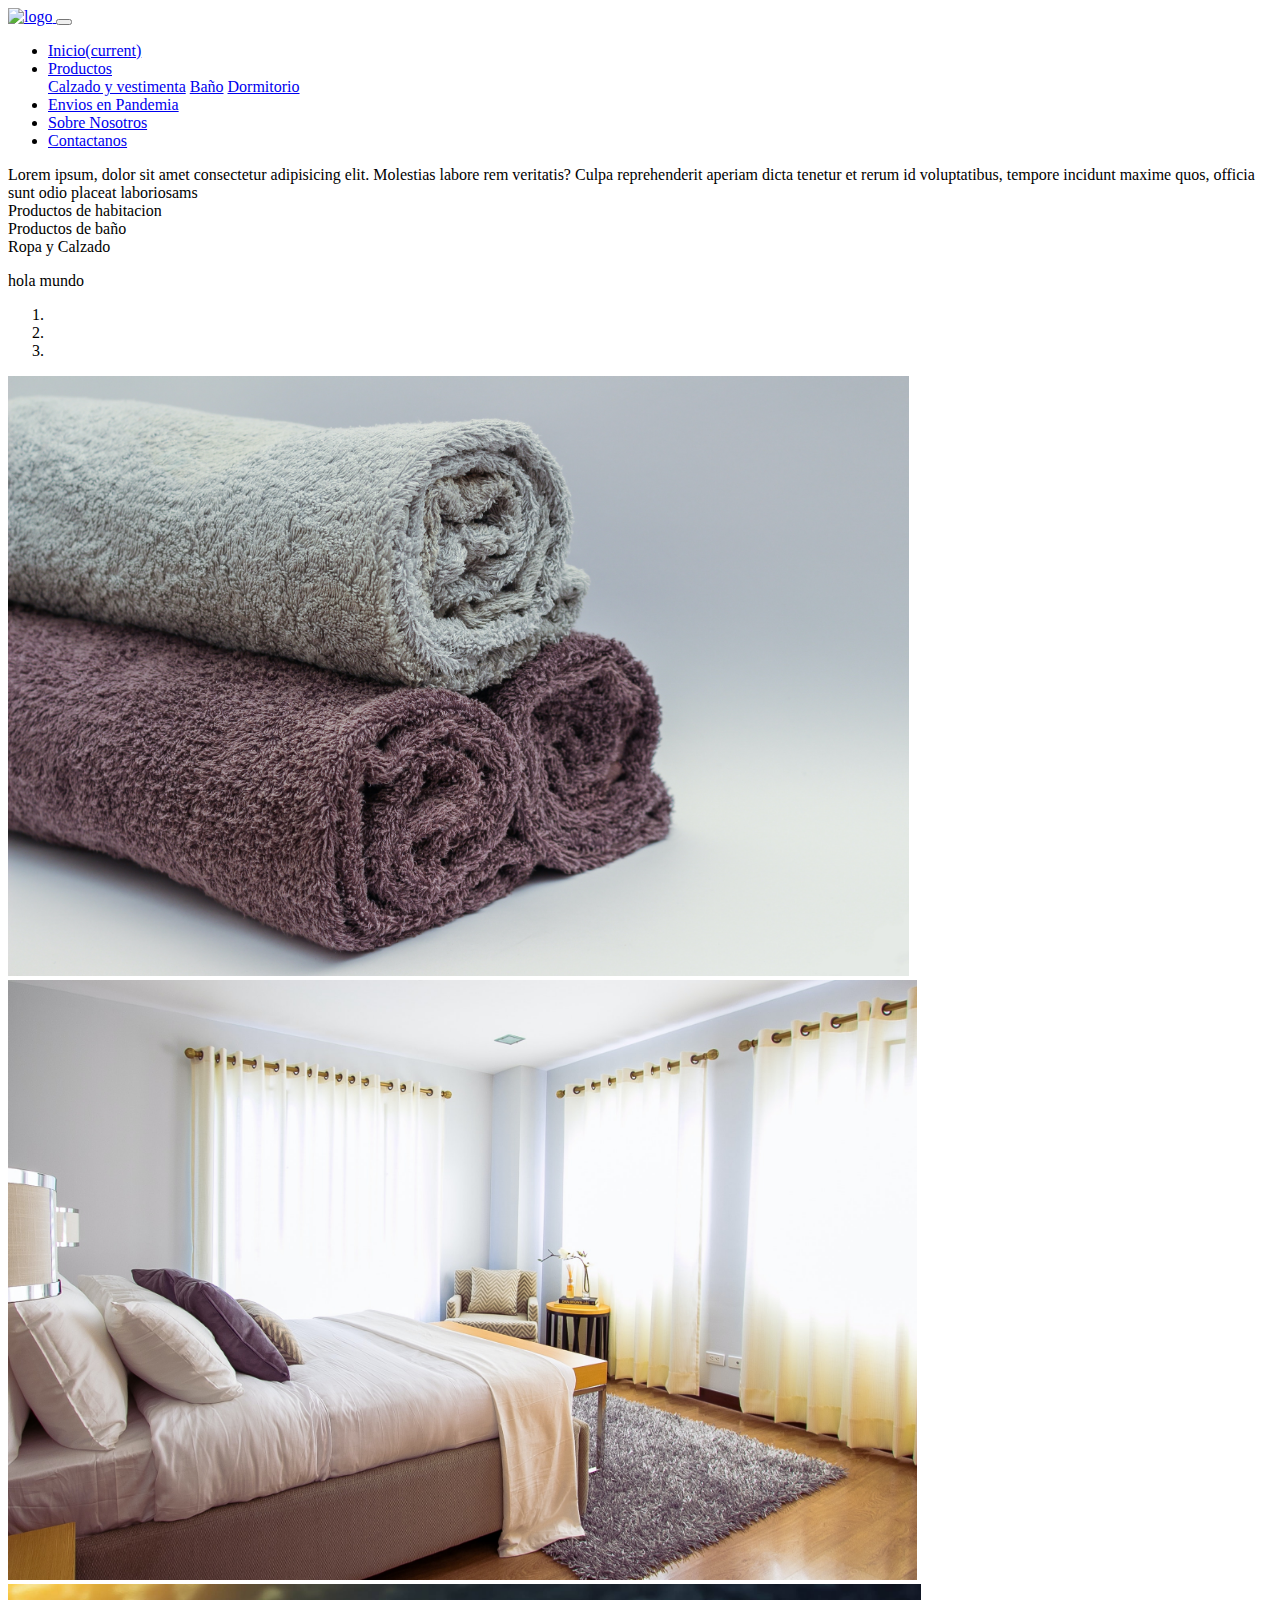
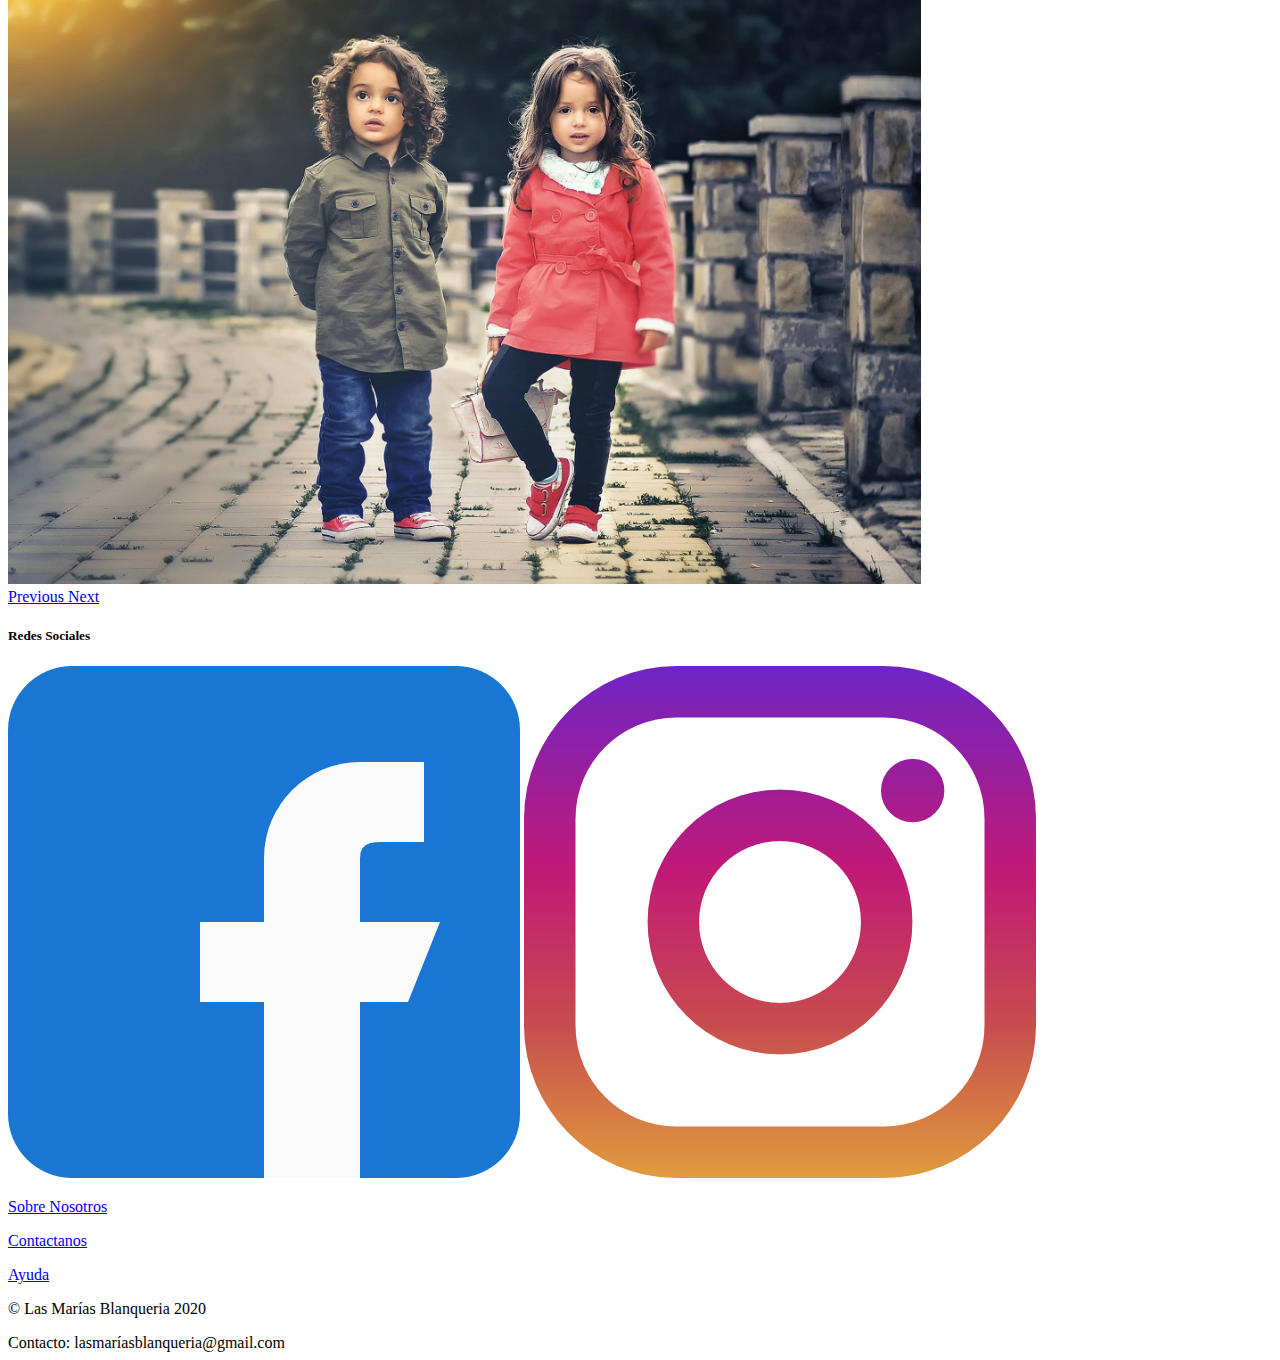
==== index.html @ cdec88f0 "index2" ====
<!DOCTYPE html>
<html lang="en">
<head>
    <meta charset="UTF-8">  
    <meta name="viewport" content="width=device-width, initial-scale=1.0">
    <title>Las Marias Blanqueria-Inicio</title>
    <meta name="descrition" content="Productos de blanqueira. La mejor calidad y precio. Productos para baño, dormitorio e Indumentaria. Encontranos en av. Cazon 1577">
    <meta name="keywords" content="blanqueria, cortinas, toallas, sabanas, calzado, ropa, ">
    <link href="https://fonts.googleapis.com/css2?family=Lobster&display=swap" rel="stylesheet">
    <link href="https://fonts.googleapis.com/css2?family=Arvo:wght@700&family=Lobster&display=swap" rel="stylesheet">
    <link rel="stylesheet" href="https://cdn.jsdelivr.net/npm/bootstrap@4.5.3/dist/css/bootstrap.min.css" integrity="sha384-TX8t27EcRE3e/ihU7zmQxVncDAy5uIKz4rEkgIXeMed4M0jlfIDPvg6uqKI2xXr2" crossorigin="anonymous">
    <link rel="stylesheet" href="../lasmariasblanqueriacarrera/css/style.css">
</head>
<body class="container-fluid no-gutters">
    <header class="row no-gutters">
        
        <div class="col-12">
            <div class="fondo1">
              
            </div>
            <nav class="navbar navbar-expand-lg navbar-light">
                <a class="navbar-brand" href="#">
                    <img class="logo" src="../lasmariasblanqueriacarrera/Img/logo.png" alt="logo">
                </a>
                <button class="navbar-toggler" type="button" data-toggle="collapse" data-target="#navbarNavDropdown" aria-controls="navbarNavDropdown" aria-expanded="false" aria-label="Toggle navigation">
                  <span class="navbar-toggler-icon"></span>
                </button>
                <div class="collapse navbar-collapse justify-content-end" id="navbarNavDropdown">
                  <ul class="navbar-nav">
                    <li class="nav-item active">
                      <a class="nav-link" href="./index.html">Inicio<span class="sr-only">(current)</span></a>
                    </li>
                    <li class="nav-item dropdown">
                        <a class="nav-link dropdown-toggle" href="./views/Productos.html" id="navbarDropdownMenuLink" role="button" data-toggle="dropdown" aria-haspopup="true" aria-expanded="false">
                          Productos
                        </a>
                        <div class="dropdown-menu" aria-labelledby="navbarDropdownMenuLink">
                          <a class="dropdown-item" href="./views/Productos.html">Calzado y vestimenta</a>
                          <a class="dropdown-item" href="./views/Productos.html">Baño</a>
                          <a class="dropdown-item" href="./views/Productos.html">Dormitorio</a>
                        </div>
                      </li>
                    <li class="nav-item">
                      <a class="nav-link" href="./views/EnviosPandemia.html">Envios en Pandemia</a>
                    </li>
                    <li class="nav-item">
                      <a class="nav-link" href="./views/SobreNosotros.html">Sobre Nosotros</a>
                    </li>
                    <li class="nav-item">
                        <a class="nav-link" href="./views/Contactanos.html">Contactanos</a>
                      </li>
                  
                  </ul>
                </div>
              </nav>
        </div>

    </header>
    
    <section class="row no gutters parrafoInicio text-center">
        <div class="col-12">Lorem ipsum, dolor sit amet consectetur adipisicing elit. Molestias labore rem veritatis? Culpa reprehenderit aperiam dicta tenetur et rerum id voluptatibus, tempore incidunt maxime quos, officia sunt odio placeat laboriosams
          <div class="container">
            <div class="container__item">Productos de habitacion</div>
            <div class="container__item">Productos de baño</div>
            <div class="container__item">Ropa y Calzado</div>
        </div>
  </div>
  <p>hola mundo</p>
        </div>

        <div id="carouselExampleIndicators" class="carousel slide" data-ride="carousel">
          <ol class="carousel-indicators">
            <li data-target="#carouselExampleIndicators" data-slide-to="0" class="active"></li>
            <li data-target="#carouselExampleIndicators" data-slide-to="1"></li>
            <li data-target="#carouselExampleIndicators" data-slide-to="2"></li>
          </ol>
          <div class="carousel-inner">
            <div class="carousel-item active">
              <img src="./Img/toalla.jpg" class="d-block w-100"  height="600px" alt="...">
            </div>
            <div class="carousel-item">
              <img src="./Img/cama.jpg" class="d-block w-100" height="600px" alt="...">
            </div>
            <div class="carousel-item">
              <img src="./Img/niños.jpg" class="d-block w-100" height="600px" alt="...">
            </div>
          </div>
          <a class="carousel-control-prev" href="#carouselExampleIndicators" role="button" data-slide="prev">
            <span class="carousel-control-prev-icon" aria-hidden="true"></span>
            <span class="sr-only">Previous</span>
          </a>
          <a class="carousel-control-next" href="#carouselExampleIndicators" role="button" data-slide="next">
            <span class="carousel-control-next-icon" aria-hidden="true"></span>
            <span class="sr-only">Next</span>
          </a>
        </div>

    </section>

    





    <!--footer-->
    <footer class="container-fluid footer mt-3 pt-3">
      <div class="row justify-content-center">
          <div class="col-xl-4 col-lg-4 col-md-3 col-sm-12">                
              <h5>Redes Sociales</h5> 
              <a href="https://m.facebook.com/mariasblanqueria/"><img src="./Img/facebook (1).png" alt="icon" class="icon"></a>
              <a href="https://www.instagram.com/lasmariasblanqueria/"><img src="./Img/instagram.png" alt="icon" class="icon"></a>
              <a href="#"><p>Sobre Nosotros</p></a>
              <a href="#"><p>Contactanos</p></a> 
              <a href="#"><p>Ayuda</p></a> 
          </div>

          <div class="col-xl-4 col-lg-4 col-md-3 col-sm-12 textoFooter">
              <p class="pParrafo">© Las Marías Blanqueria 2020</p>
              <span>Contacto:</span>
              <span>lasmaríasblanqueria@gmail.com</span>      
          </div>            
         
         
      </div>    
  </footer>



    <script src="https://code.jquery.com/jquery-3.5.1.slim.min.js" integrity="sha384-DfXdz2htPH0lsSSs5nCTpuj/zy4C+OGpamoFVy38MVBnE+IbbVYUew+OrCXaRkfj" crossorigin="anonymous"></script>
    <script src="https://cdn.jsdelivr.net/npm/popper.js@1.16.1/dist/umd/popper.min.js" integrity="sha384-9/reFTGAW83EW2RDu2S0VKaIzap3H66lZH81PoYlFhbGU+6BZp6G7niu735Sk7lN" crossorigin="anonymous"></script>
    <script src="https://cdn.jsdelivr.net/npm/bootstrap@4.5.3/dist/js/bootstrap.min.js" integrity="sha384-w1Q4orYjBQndcko6MimVbzY0tgp4pWB4lZ7lr30WKz0vr/aWKhXdBNmNb5D92v7s" crossorigin="anonymous"></script>
</body>
</html>
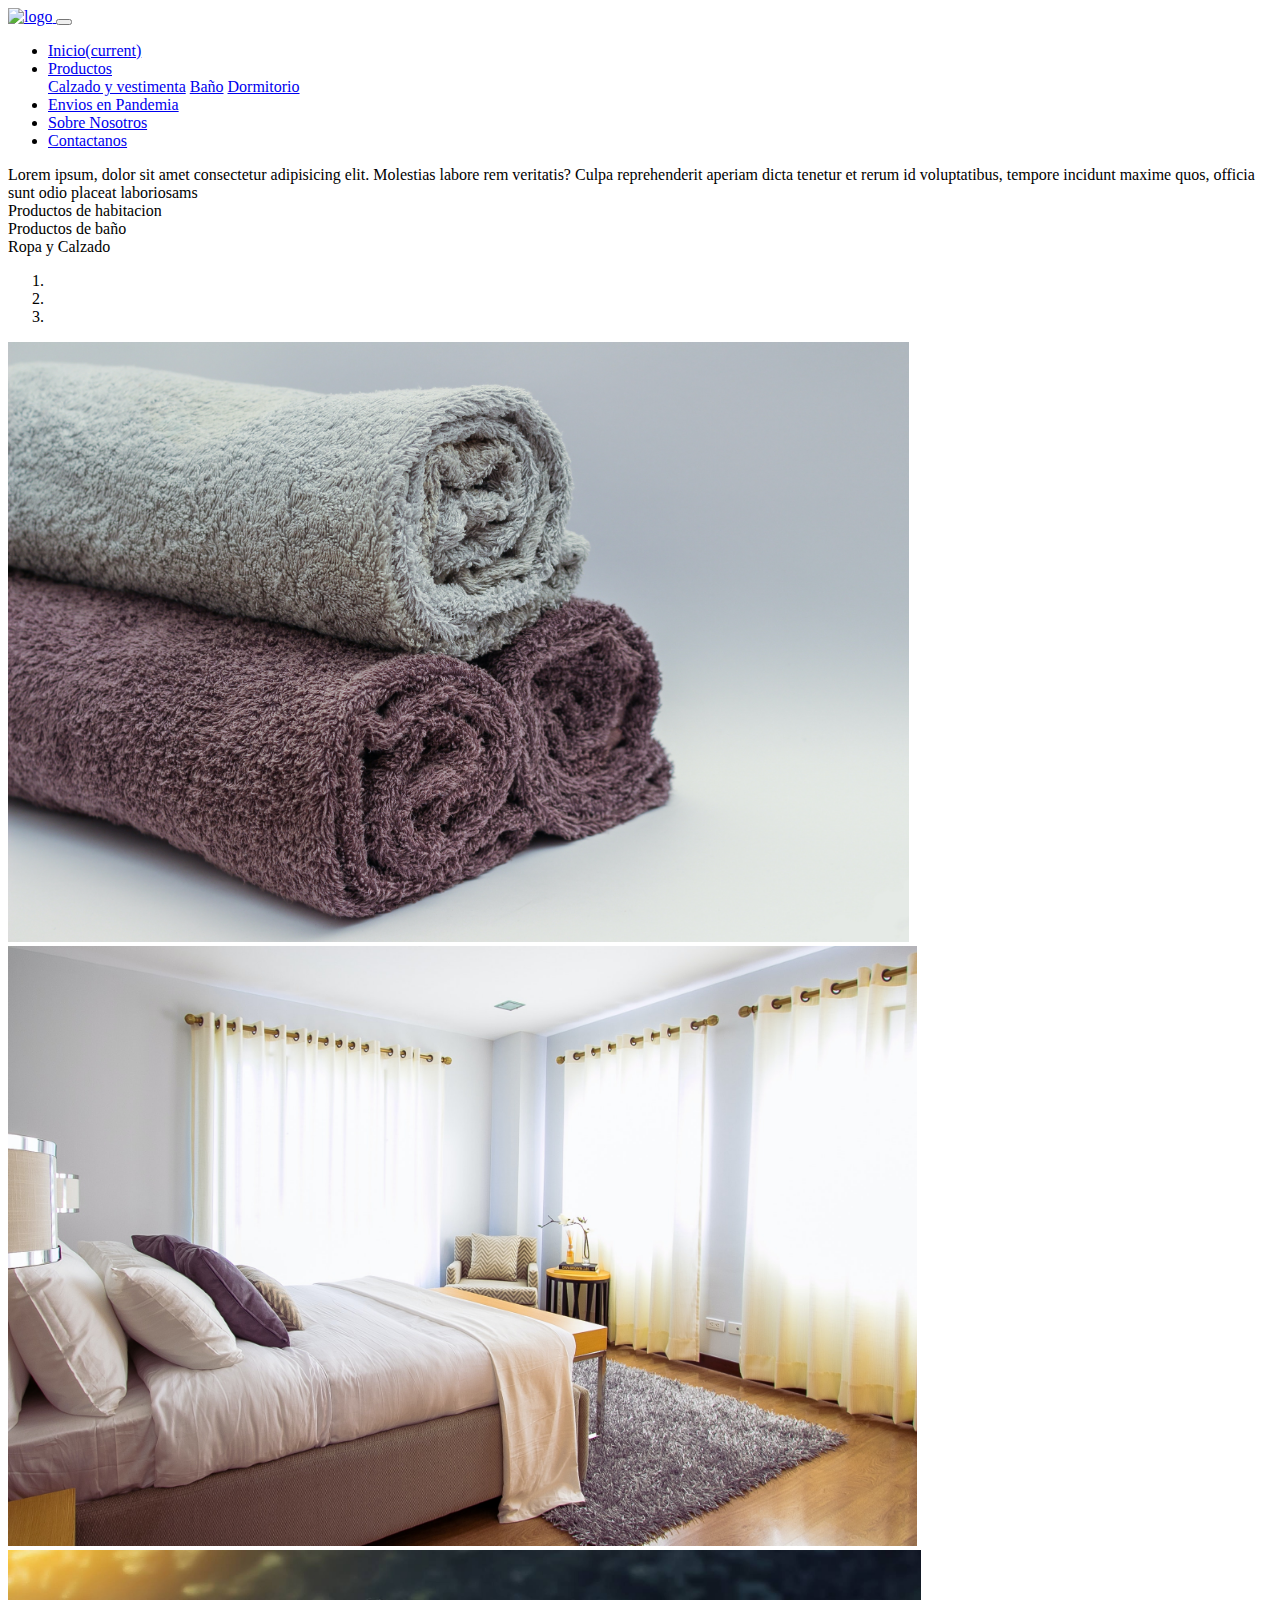
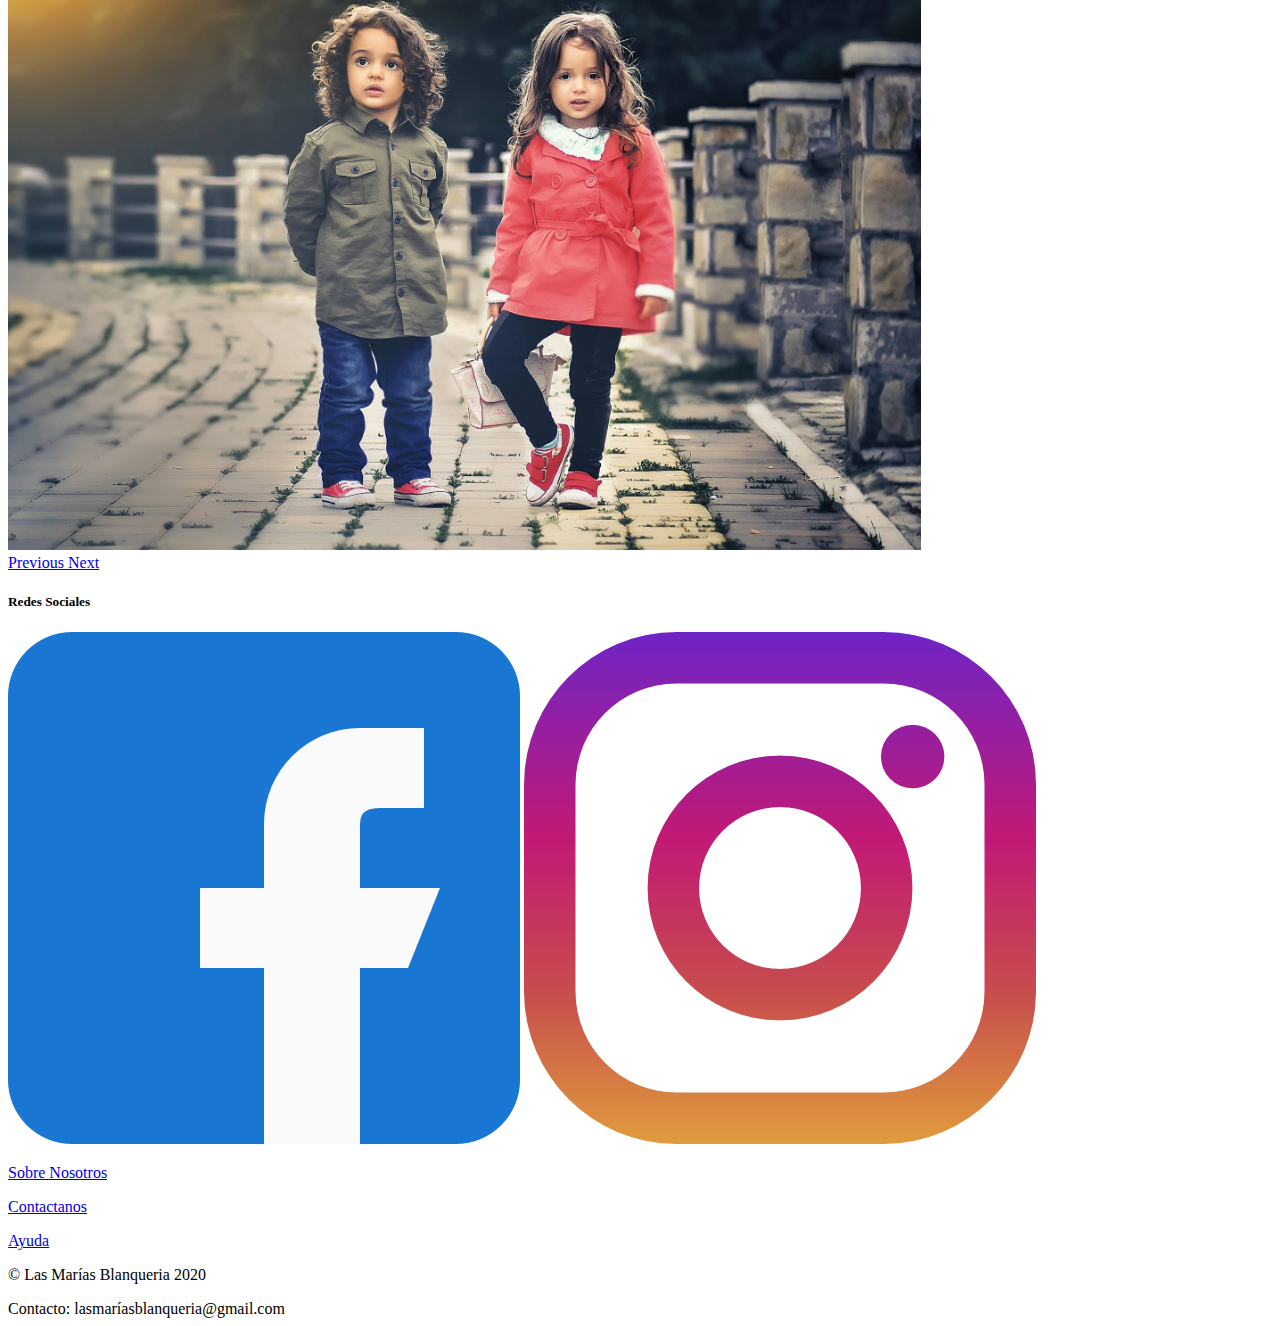
==== commit 0e0ae906: "index3" ====
--- a/index.html
+++ b/index.html
@@ -65,7 +65,7 @@
             <div class="container__item">Ropa y Calzado</div>
         </div>
   </div>
-  <p>hola mundo</p>
+  
         </div>
 
         <div id="carouselExampleIndicators" class="carousel slide" data-ride="carousel">
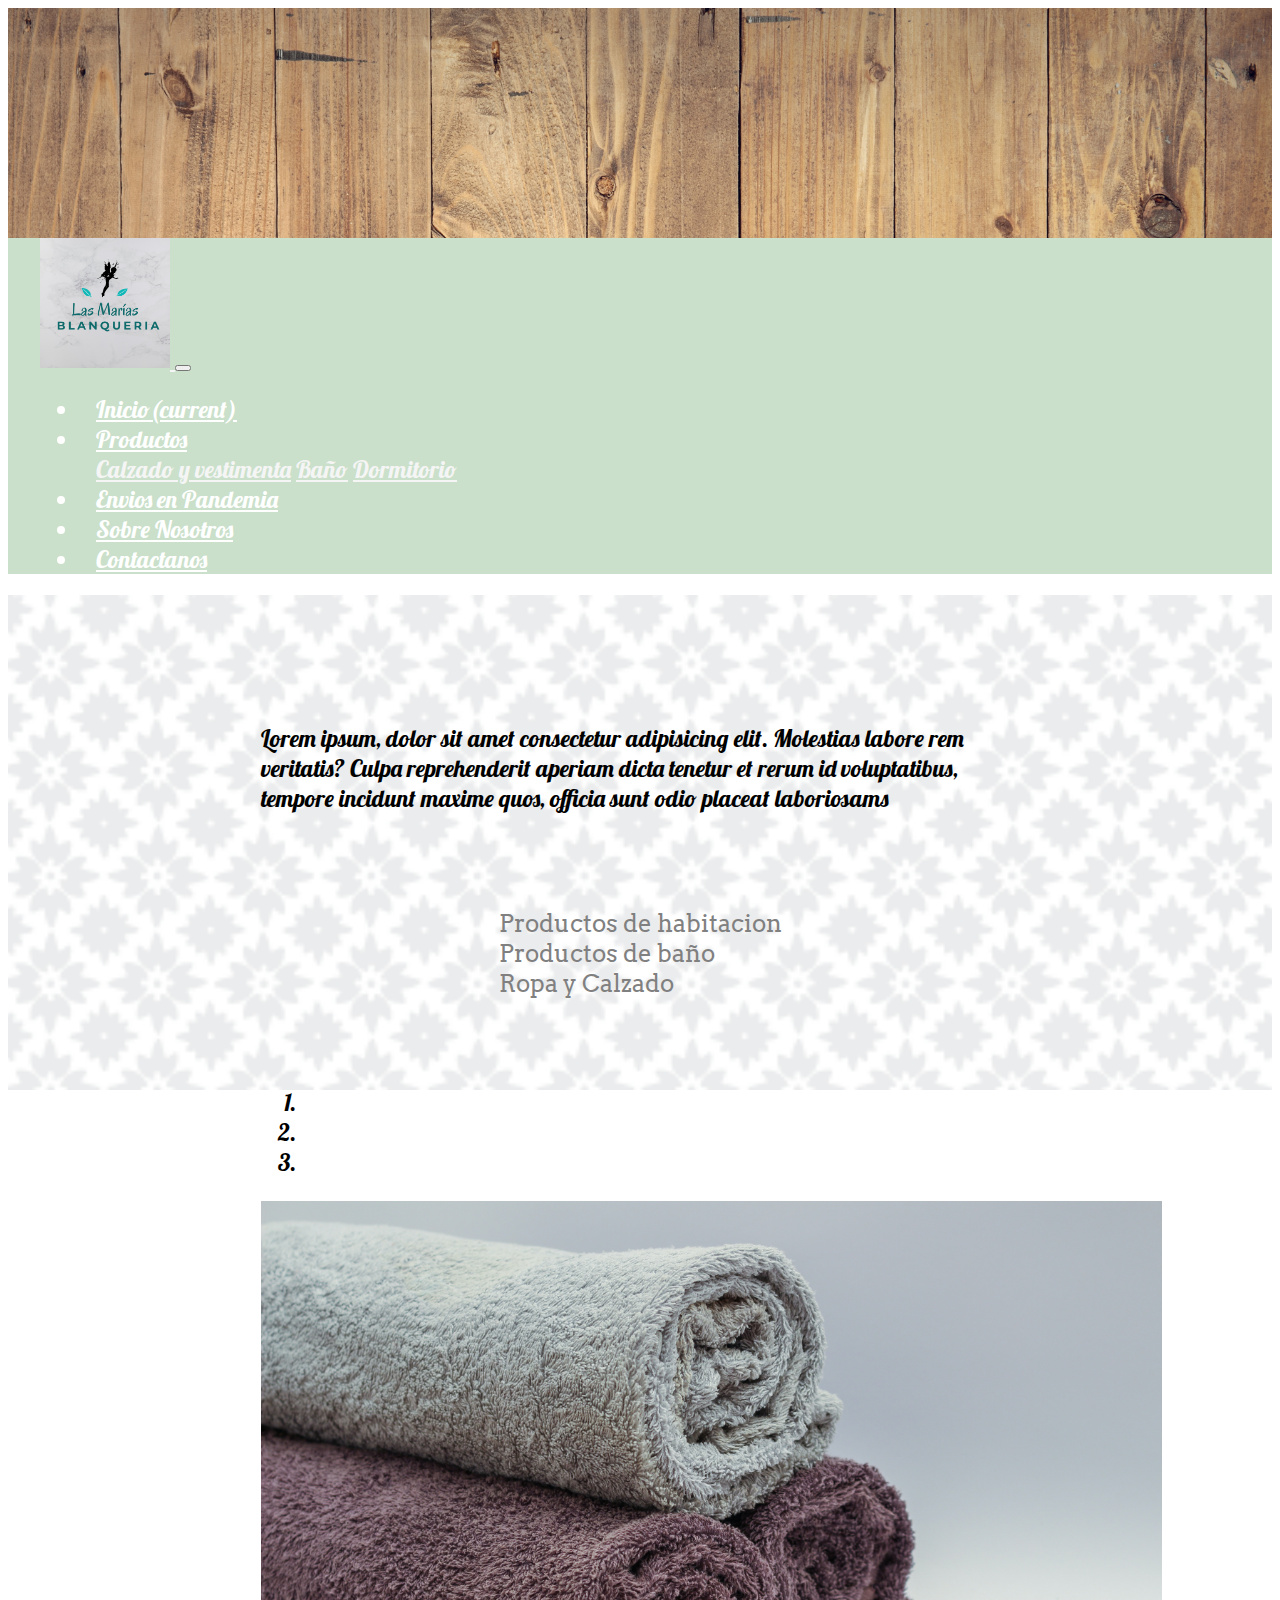
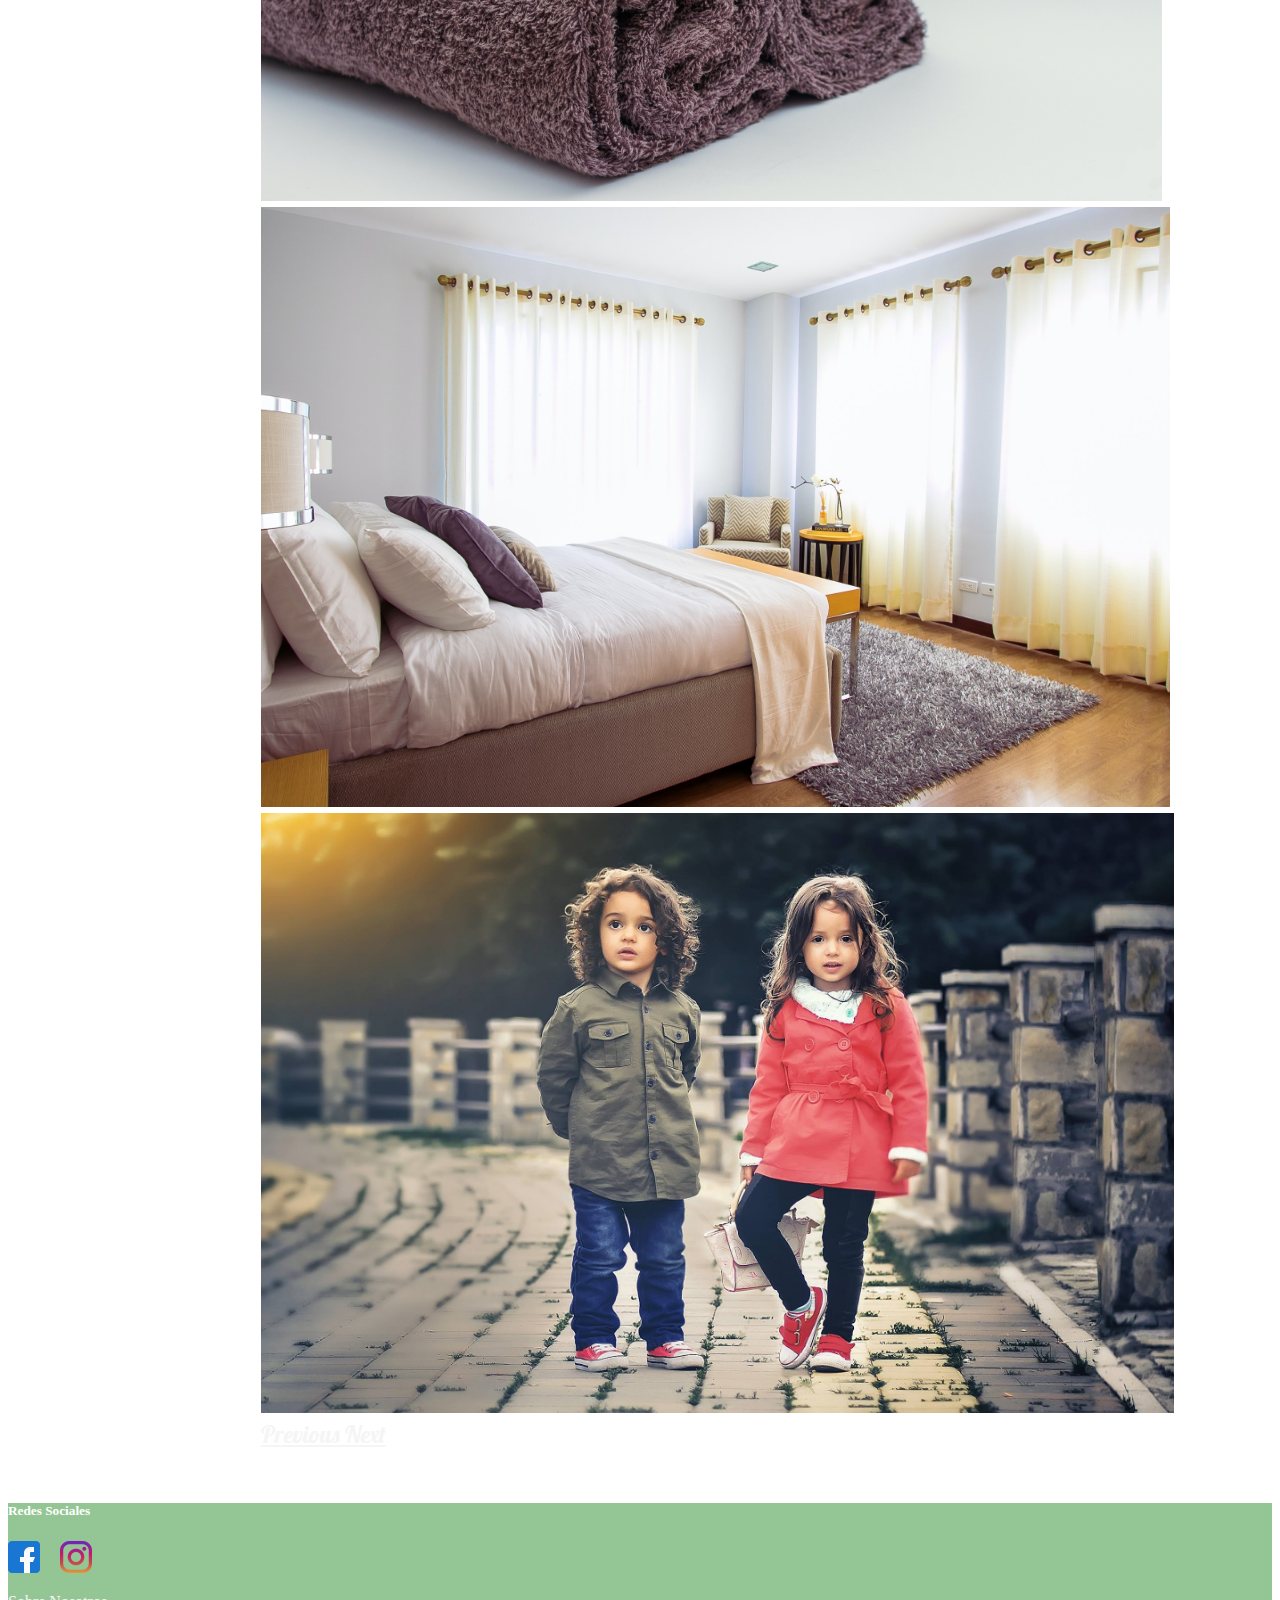
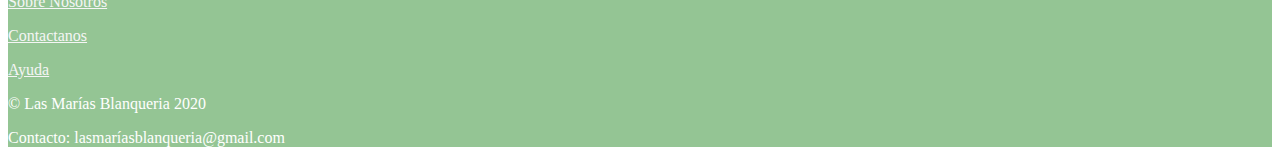
==== commit 448fc2f4: "index4" ====
--- a/index.html
+++ b/index.html
@@ -9,7 +9,7 @@
     <link href="https://fonts.googleapis.com/css2?family=Lobster&display=swap" rel="stylesheet">
     <link href="https://fonts.googleapis.com/css2?family=Arvo:wght@700&family=Lobster&display=swap" rel="stylesheet">
     <link rel="stylesheet" href="https://cdn.jsdelivr.net/npm/bootstrap@4.5.3/dist/css/bootstrap.min.css" integrity="sha384-TX8t27EcRE3e/ihU7zmQxVncDAy5uIKz4rEkgIXeMed4M0jlfIDPvg6uqKI2xXr2" crossorigin="anonymous">
-    <link rel="stylesheet" href="../lasmariasblanqueriacarrera/css/style.css">
+    <link rel="stylesheet" href="./css/style.css">
 </head>
 <body class="container-fluid no-gutters">
     <header class="row no-gutters">
@@ -20,7 +20,7 @@
             </div>
             <nav class="navbar navbar-expand-lg navbar-light">
                 <a class="navbar-brand" href="#">
-                    <img class="logo" src="../lasmariasblanqueriacarrera/Img/logo.png" alt="logo">
+                    <img class="logo" src="./Img/logo.png" alt="logo">
                 </a>
                 <button class="navbar-toggler" type="button" data-toggle="collapse" data-target="#navbarNavDropdown" aria-controls="navbarNavDropdown" aria-expanded="false" aria-label="Toggle navigation">
                   <span class="navbar-toggler-icon"></span>
--- a/css/style.css
+++ b/css/style.css
@@ -0,0 +1,248 @@
+.no-gutters {
+  padding-left: 0 !important;
+  padding-right: 0 !important; }
+
+.navbar {
+  background-color: #cae0ca;
+  padding: 0rem 2rem;
+  font-size: 1.3rem;
+  color: white !important;
+  position: sticky !important;
+  top: 0; }
+
+.nav-link {
+  color: white !important;
+  border-radius: 1rem; }
+
+.nav-item {
+  padding-left: 1rem;
+  padding-right: 1rem;
+  font-family: 'Lobster', cursive;
+  font-size: 1.5rem; }
+
+.nav-item :hover {
+  background-color: white;
+  color: #b4b3b3 !important; }
+
+.logo {
+  width: 130px; }
+
+@media (max-width: 768px) {
+  .logo {
+    height: 90px;
+    width: 90px; } }
+
+.fondo1 {
+  background-image: url("../Img/pexels-fwstudio-164005.jpg");
+  background-position: center;
+  background-repeat: no-repeat;
+  background-size: cover;
+  display: block;
+  align-items: center;
+  height: 230px;
+  background-attachment: fixed; }
+
+@media (max-width: 768px) {
+  .fondo1 {
+    height: 100px; } }
+
+/*index*/
+.parrafoInicio {
+  font-family: 'Lobster', cursive;
+  font-size: x-large;
+  align-items: center;
+  padding-top: 8rem;
+  background-image: url(../Img/morocan.png);
+  background-position: center;
+  background-repeat: no-repeat;
+  background-size: cover;
+  display: block;
+  background-attachment: fixed;
+  padding-left: 20%;
+  padding-right: 20%;
+  margin: 0;
+  padding-bottom: 1rem; }
+
+@media (max-width: 768px) {
+  .parrafoInicio {
+    font-size: 1rem;
+    padding-left: 5%;
+    padding-right: 5%; } }
+
+.container {
+  display: flex;
+  flex-direction: column;
+  flex-wrap: wrap;
+  align-content: center;
+  justify-content: center;
+  margin: 0;
+  padding-bottom: 4rem;
+  padding-top: 6rem; }
+
+.container__item {
+  color: grey;
+  font-size: x-large;
+  font-family: 'Arvo', serif; }
+
+.container__item:hover {
+  color: blanchedalmond;
+  transform: scale(1.2) translateX(18px);
+  transition: 2s; }
+
+@media (max-width: 768px) {
+  .container__item {
+    font-size: large; } }
+
+.icon {
+  width: 2rem;
+  height: 2rem;
+  margin-right: 1rem; }
+
+.icon:hover {
+  transform: scale(1.2);
+  transition: 0.5s; }
+
+.carousel {
+  margin-bottom: 0;
+  padding-bottom: 1rem; }
+
+/*productos*/
+.listaProd {
+  list-style-type: disc;
+  margin: 0;
+  padding-top: 5%;
+  padding-bottom: 5%;
+  font-family: 'Arvo', serif; }
+
+.card__img {
+  height: 160px !important;
+  width: 160px !important;
+  margin-bottom: 0.5rem;
+  margin-top: 0.5rem;
+  margin-left: 0 !important;
+  padding-left: 0 !important; }
+
+.card__body {
+  /* margin: 1rem !important;*/
+  font-size: large;
+  padding: 0 !important;
+  margin: 0 !important; }
+
+.card__title {
+  color: black !important;
+  padding-top: 1rem !important; }
+
+.card {
+  padding-right: 20px !important;
+  width: 100% !important;
+  margin: 0 !important;
+  background-color: whitesmoke; }
+
+@media (max-width: 768px) {
+  .card {
+    width: 80% !important;
+    margin: 0 !important;
+    margin-left: 10% !important; } }
+
+/*envios*/
+.pEnvios {
+  padding-bottom: 4rem; }
+
+.mapaUno {
+  padding-bottom: 5rem; }
+
+.mapaUno:hover {
+  transform: scale(1.2);
+  transition: 1s; }
+
+@media (max-width: 768px) {
+  .mapaUno {
+    height: 250px;
+    width: 300px; } }
+
+/*sobrenosotros*/
+.grilla {
+  max-width: 800px;
+  padding: 3rem 1rem;
+  margin: 0 auto;
+  display: grid;
+  grid-template-columns: auto auto auto auto;
+  grid-template-rows: 200px 200px 200px;
+  grid-gap: 0.5rem; }
+
+.grilla__imagen {
+  object-fit: cover;
+  width: 100%;
+  height: 100%;
+  border-radius: 10px; }
+
+.grilla__imagen:hover {
+  transform: scale(1.2);
+  transition: 1s; }
+
+.item-a {
+  grid-row: 1 / 3; }
+
+.item-b {
+  grid-column: 3 / 5; }
+
+.item-c {
+  grid-row: 2 / 4; }
+
+.item-d {
+  grid-column: 3 / 5; }
+
+@media (max-width: 768px) {
+  main {
+    max-width: 800px;
+    padding: 1rem;
+    margin: 0 auto;
+    display: grid;
+    grid-template-columns: auto auto auto auto;
+    grid-template-rows: 100px 100px 100px;
+    grid-gap: 0.2rem; }
+  img {
+    object-fit: cover;
+    width: 100%;
+    height: 100%;
+    border-radius: 10px; }
+  .item-a {
+    grid-row: 1 / 3; }
+  .item-b {
+    grid-column: 3 / 5; }
+  .item-c {
+    grid-row: 2 / 4; }
+  .item-d {
+    grid-column: 3 / 5; }
+  p {
+    font-size: 1rem; } }
+
+/*contactanos*/
+form {
+  font-family: 'Arvo', serif;
+  max-width: 600px; }
+
+#contact {
+  display: flex !important;
+  align-content: center !important;
+  justify-content: center !important; }
+
+/*footer*/
+.footer {
+  background-color: #94c594;
+  text-decoration: none;
+  margin-top: 0 !important; }
+
+h5 {
+  color: white; }
+
+.textoFooter {
+  color: white;
+  padding: 0;
+  margin: 0; }
+
+a {
+  color: whitesmoke; }
+
+a:hover {
+  text-decoration: none !important; }
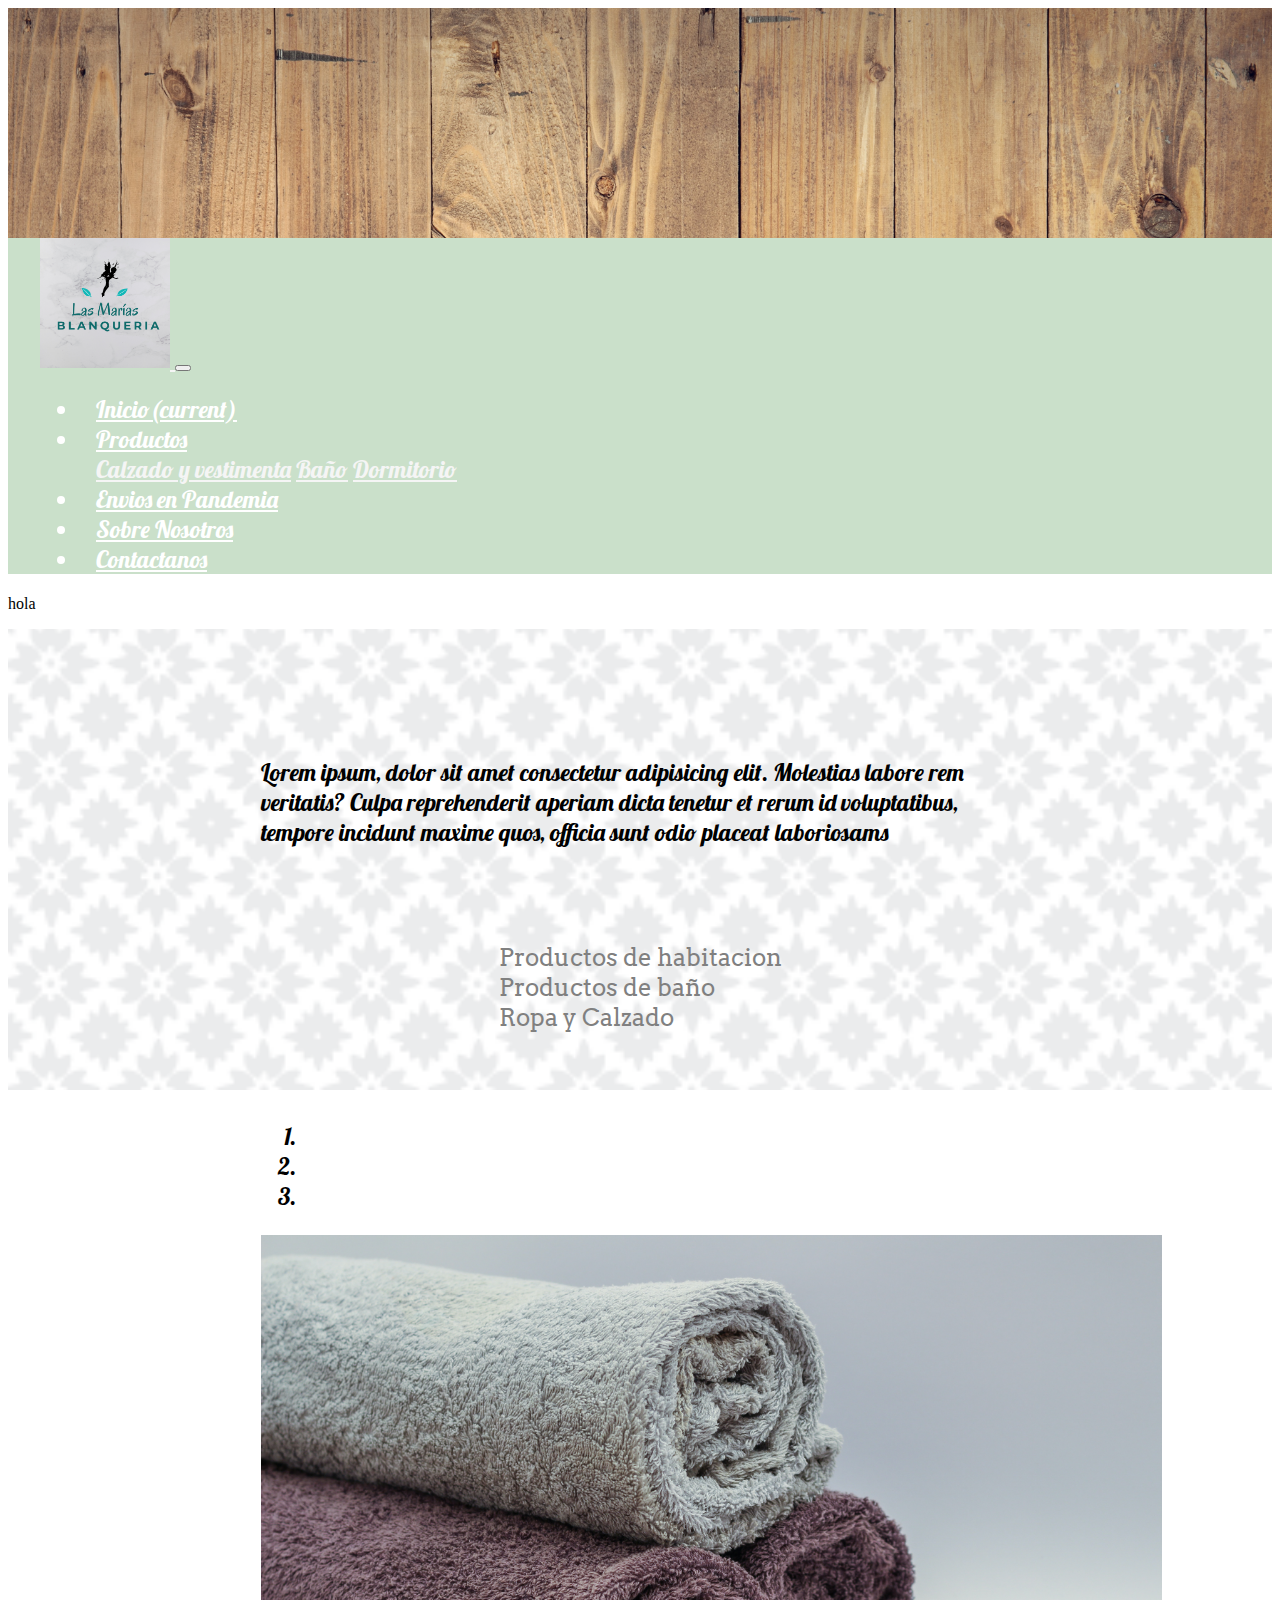
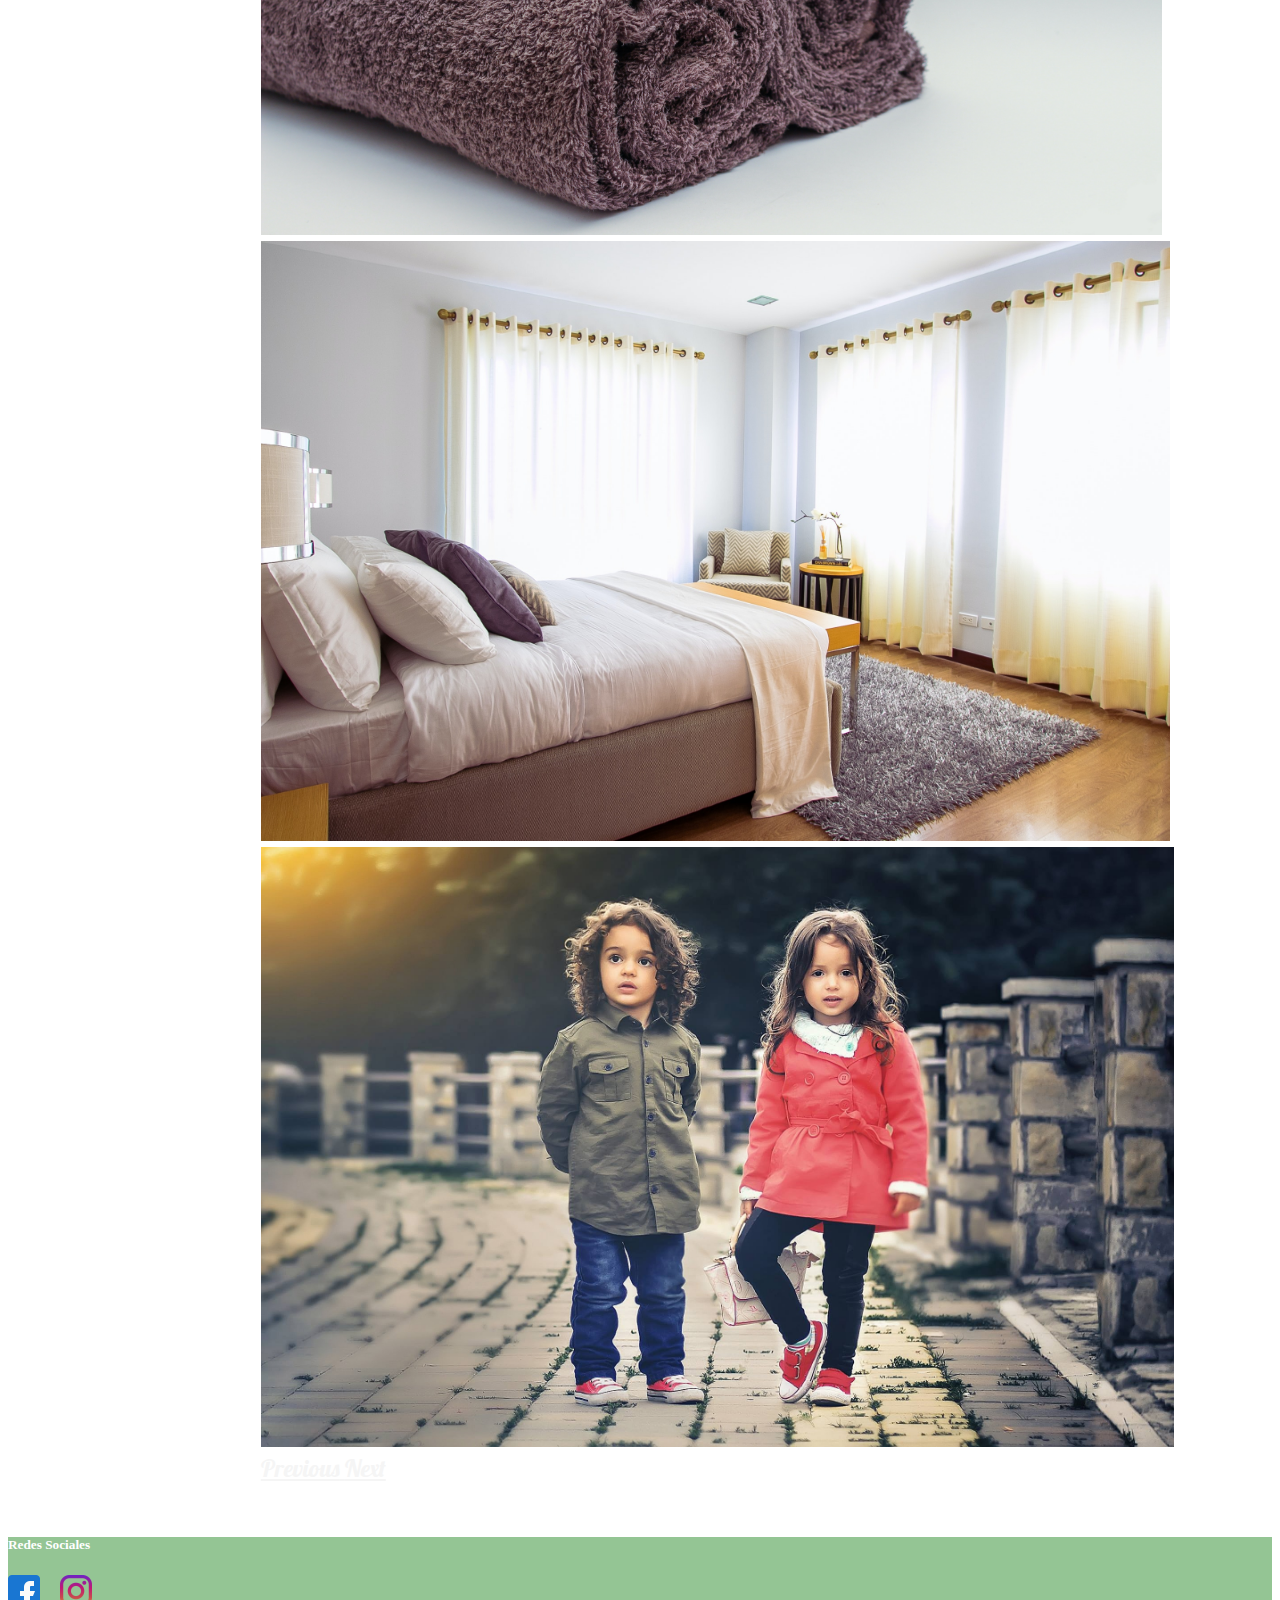
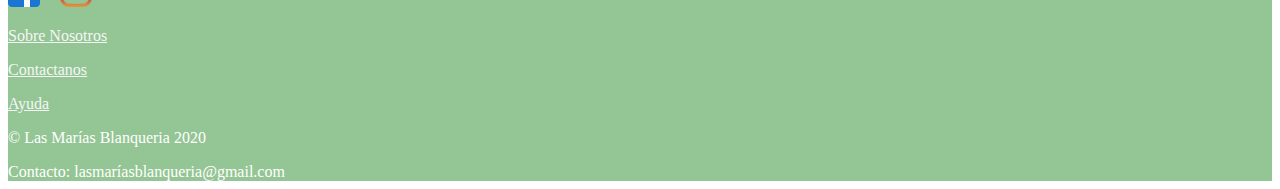
==== commit 2819bfcb: "index5" ====
--- a/index.html
+++ b/index.html
@@ -56,7 +56,7 @@
         </div>
 
     </header>
-    
+    <p>hola</p>
     <section class="row no gutters parrafoInicio text-center">
         <div class="col-12">Lorem ipsum, dolor sit amet consectetur adipisicing elit. Molestias labore rem veritatis? Culpa reprehenderit aperiam dicta tenetur et rerum id voluptatibus, tempore incidunt maxime quos, officia sunt odio placeat laboriosams
           <div class="container">
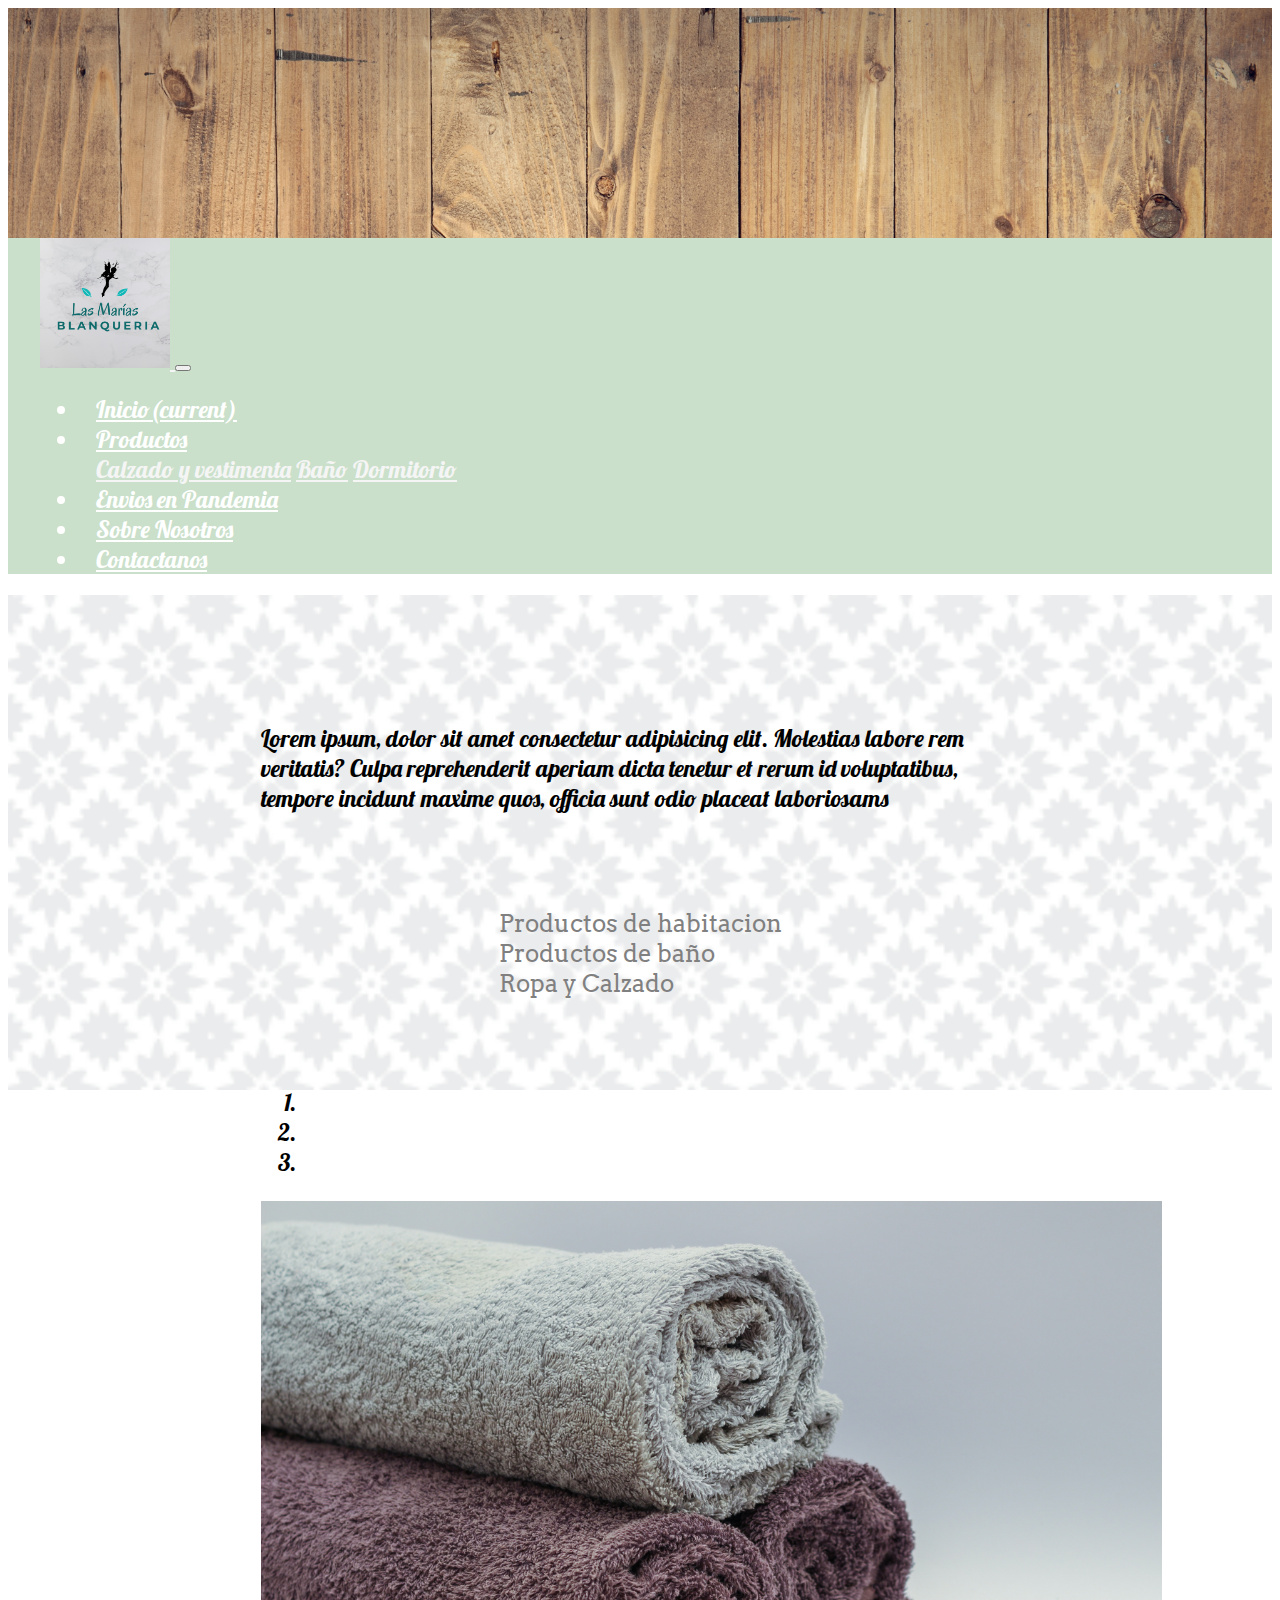
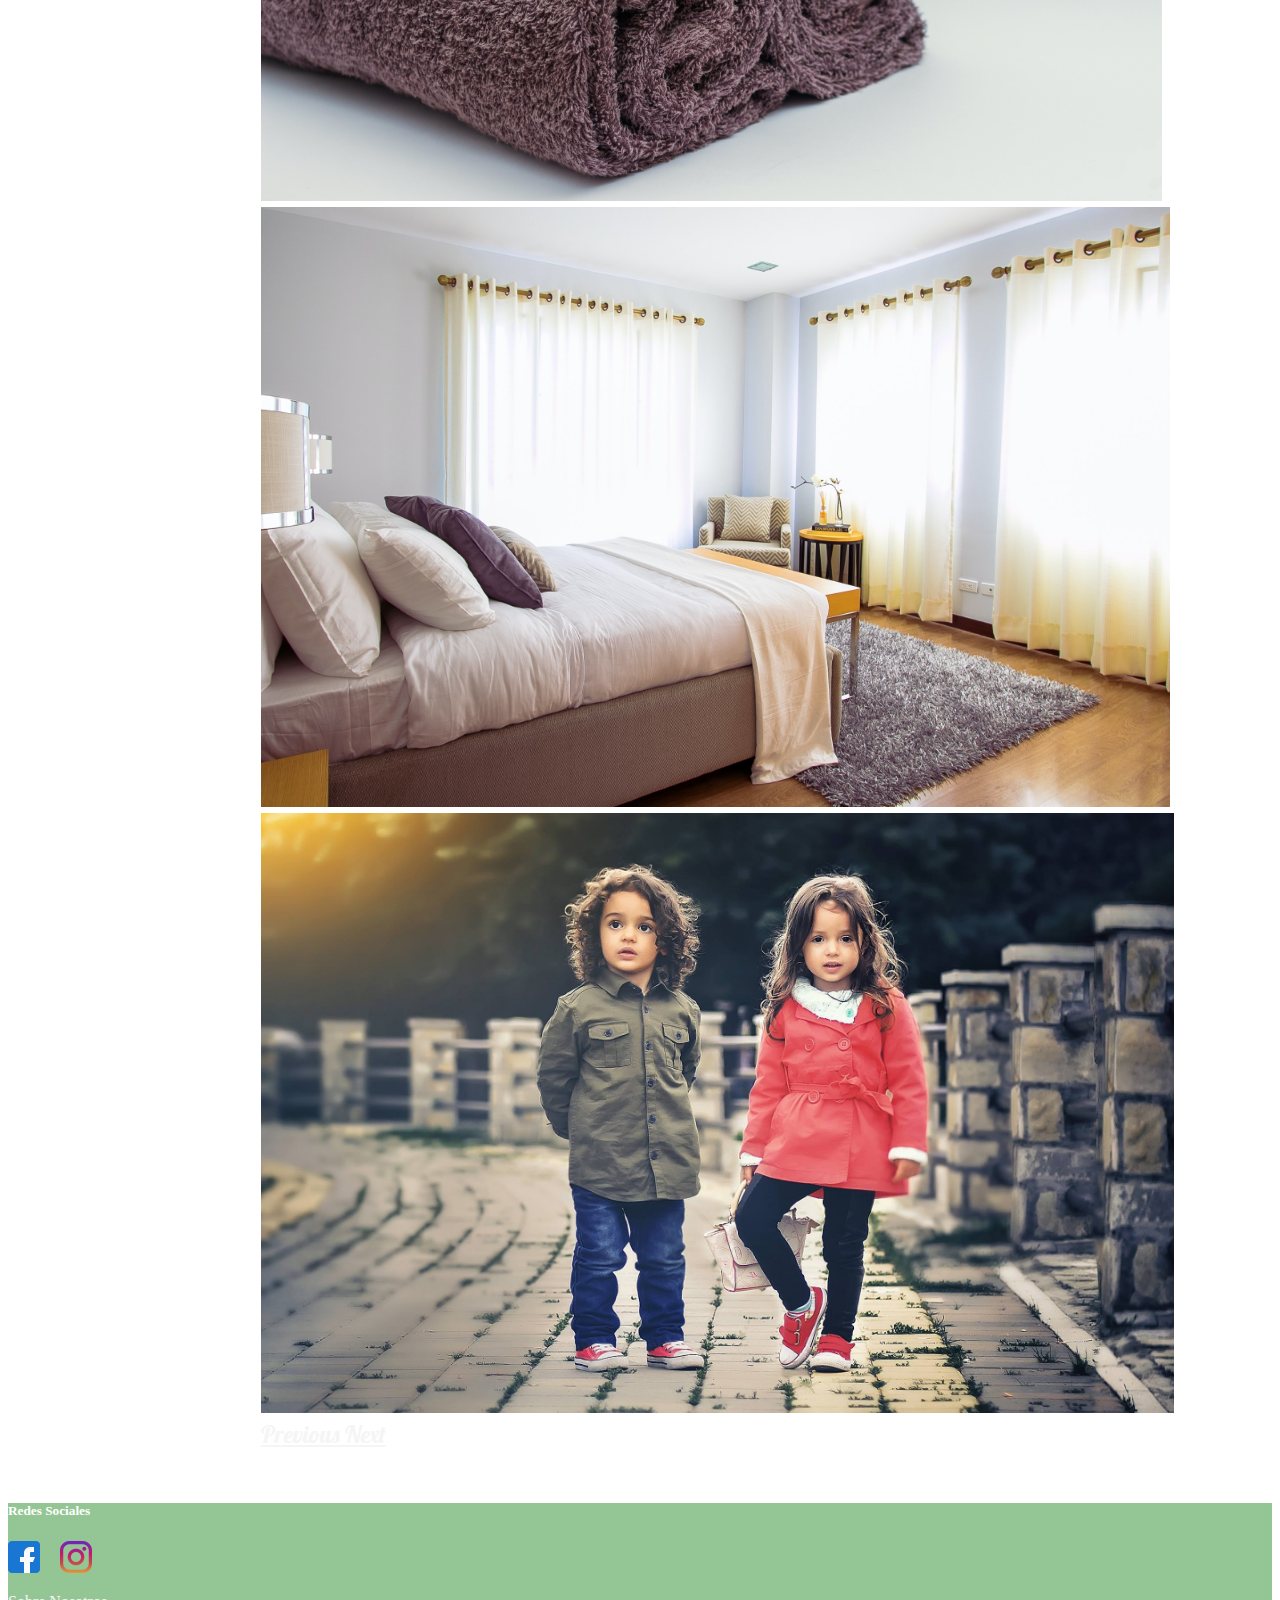
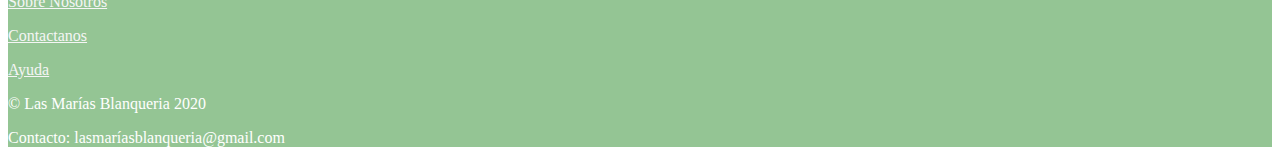
==== commit d51d60da: "index6" ====
--- a/index.html
+++ b/index.html
@@ -56,7 +56,6 @@
         </div>
 
     </header>
-    <p>hola</p>
     <section class="row no gutters parrafoInicio text-center">
         <div class="col-12">Lorem ipsum, dolor sit amet consectetur adipisicing elit. Molestias labore rem veritatis? Culpa reprehenderit aperiam dicta tenetur et rerum id voluptatibus, tempore incidunt maxime quos, officia sunt odio placeat laboriosams
           <div class="container">
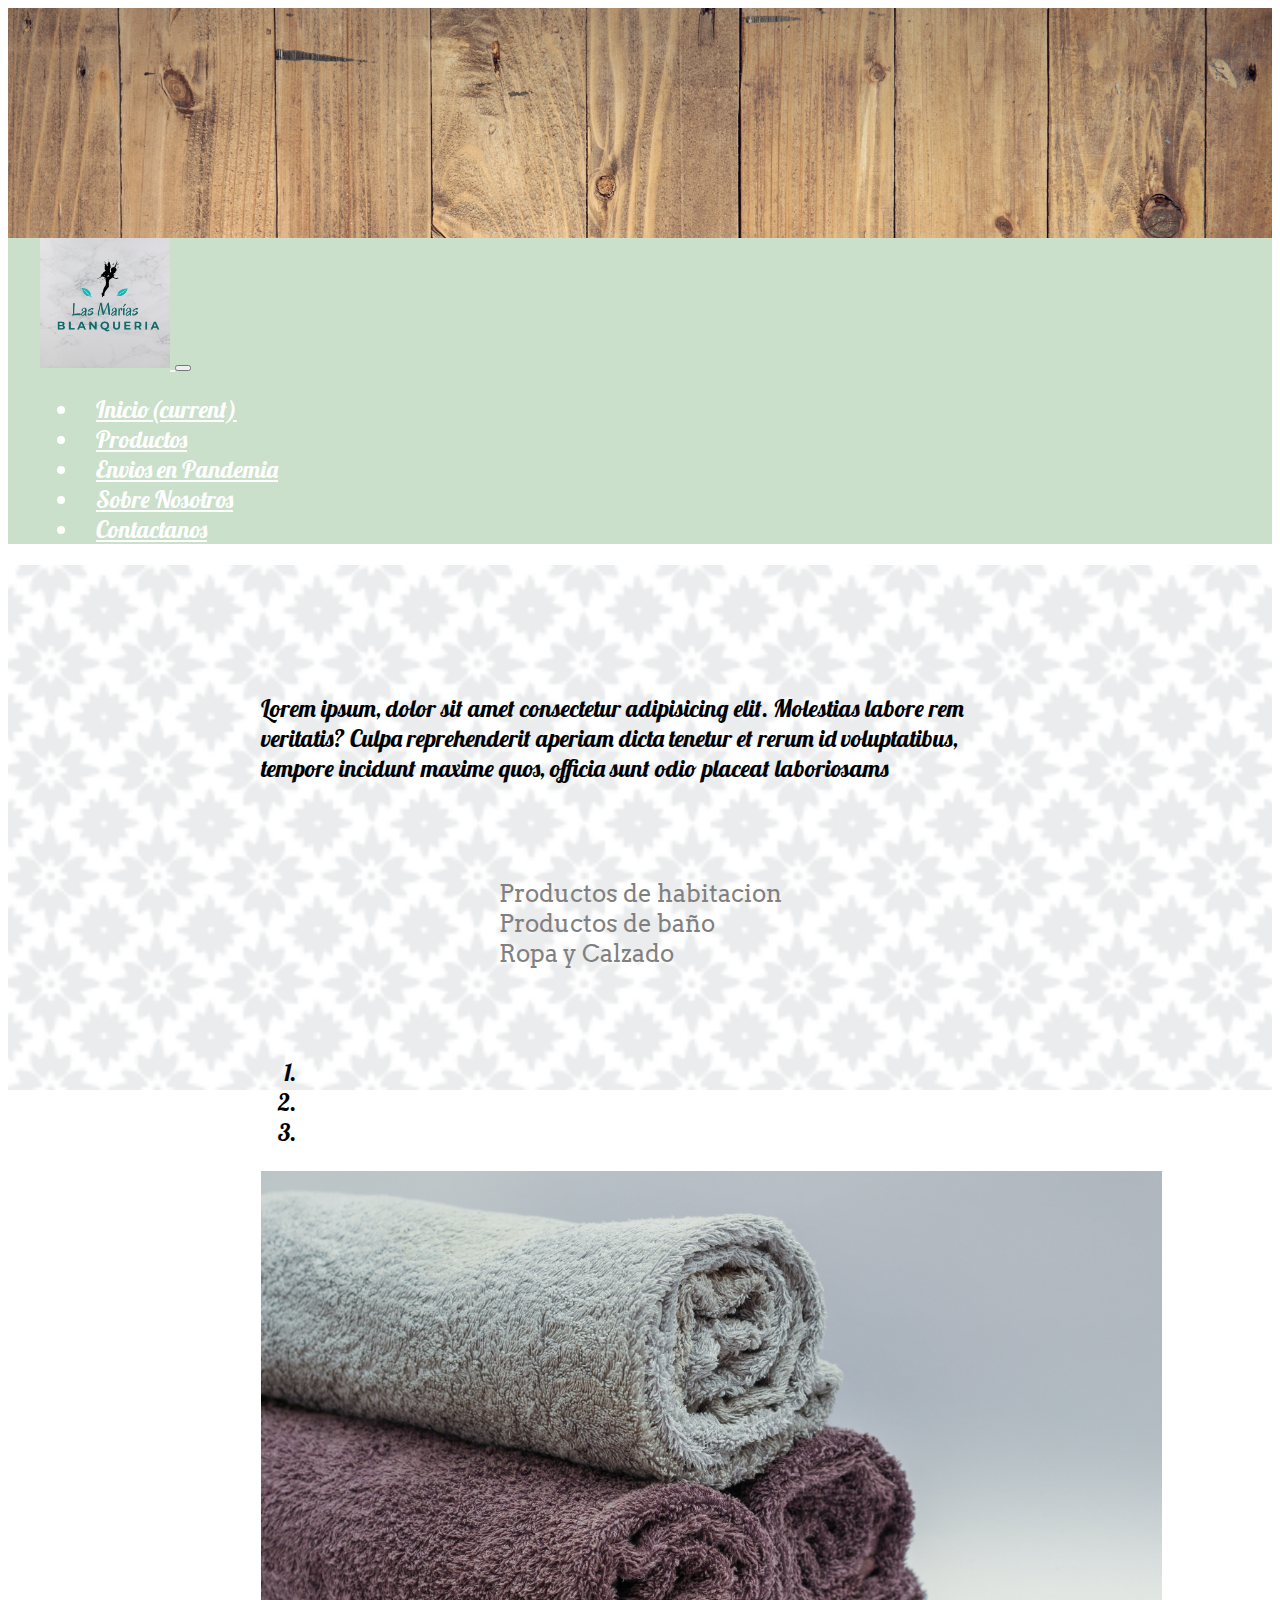
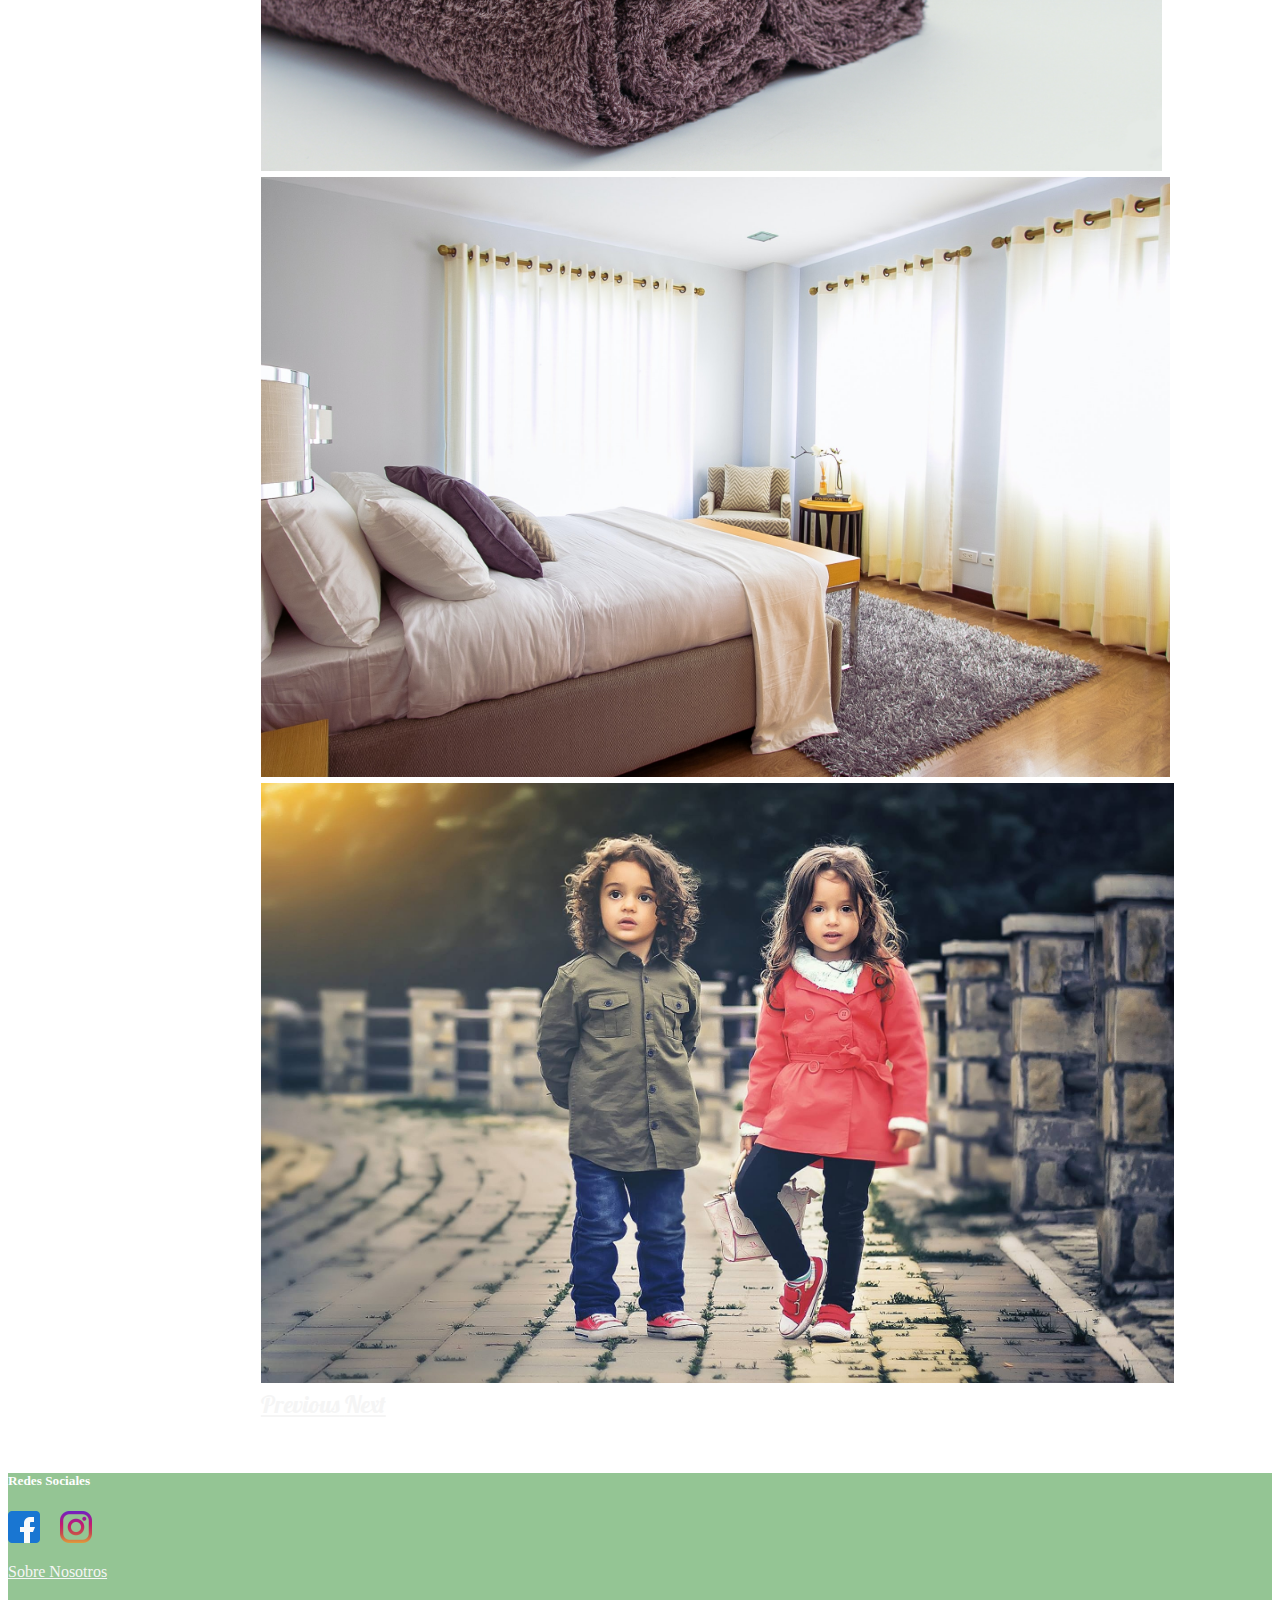
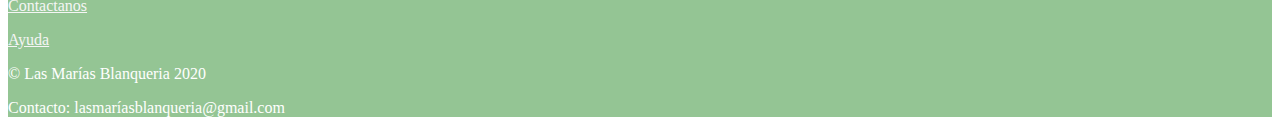
==== commit 361edf44: "mejora del nav" ====
--- a/index.html
+++ b/index.html
@@ -30,16 +30,9 @@
                     <li class="nav-item active">
                       <a class="nav-link" href="./index.html">Inicio<span class="sr-only">(current)</span></a>
                     </li>
-                    <li class="nav-item dropdown">
-                        <a class="nav-link dropdown-toggle" href="./views/Productos.html" id="navbarDropdownMenuLink" role="button" data-toggle="dropdown" aria-haspopup="true" aria-expanded="false">
-                          Productos
-                        </a>
-                        <div class="dropdown-menu" aria-labelledby="navbarDropdownMenuLink">
-                          <a class="dropdown-item" href="./views/Productos.html">Calzado y vestimenta</a>
-                          <a class="dropdown-item" href="./views/Productos.html">Baño</a>
-                          <a class="dropdown-item" href="./views/Productos.html">Dormitorio</a>
-                        </div>
-                      </li>
+                    <li class="nav-item">
+                      <a class="nav-link" href="./views/Productos.html">Productos</a>
+                    </li>
                     <li class="nav-item">
                       <a class="nav-link" href="./views/EnviosPandemia.html">Envios en Pandemia</a>
                     </li>
--- a/css/style.css
+++ b/css/style.css
@@ -123,33 +123,52 @@
   padding-left: 0 !important; }
 
 .card__body {
-  /* margin: 1rem !important;*/
   font-size: large;
-  padding: 0 !important;
-  margin: 0 !important; }
+  text-align: left !important;
+  margin-left: 2rem; }
 
 .card__title {
-  color: black !important;
+  color: black;
   padding-top: 1rem !important; }
 
 .card {
   padding-right: 20px !important;
   width: 100% !important;
-  margin: 0 !important;
   background-color: whitesmoke; }
+
+.botonComprar {
+  background-color: #5858e4 !important;
+  margin-right: 5rem !important;
+  color: white  !important; }
+
+.comprar {
+  text-align: right !important; }
 
 @media (max-width: 768px) {
   .card {
     width: 80% !important;
     margin: 0 !important;
-    margin-left: 10% !important; } }
+    margin-left: 10% !important; }
+  .card__body {
+    font-size: large;
+    text-align: center !important;
+    margin-left: 0; }
+  .botonComprar {
+    margin-right: 0 !important;
+    margin-bottom: 0.5rem;
+    background-color: #5858e4 !important;
+    color: white  !important; }
+  .comprar {
+    text-align: center !important; } }
 
 /*envios*/
 .pEnvios {
   padding-bottom: 4rem; }
 
 .mapaUno {
-  padding-bottom: 5rem; }
+  padding-bottom: 5rem;
+  width: 100%;
+  height: 400px; }
 
 .mapaUno:hover {
   transform: scale(1.2);
@@ -157,8 +176,8 @@
 
 @media (max-width: 768px) {
   .mapaUno {
-    height: 250px;
-    width: 300px; } }
+    height: 300px;
+    width: 350px; } }
 
 /*sobrenosotros*/
 .grilla {
@@ -177,8 +196,8 @@
   border-radius: 10px; }
 
 .grilla__imagen:hover {
-  transform: scale(1.2);
-  transition: 1s; }
+  transform: scale(1.11);
+  transition: 2s; }
 
 .item-a {
   grid-row: 1 / 3; }
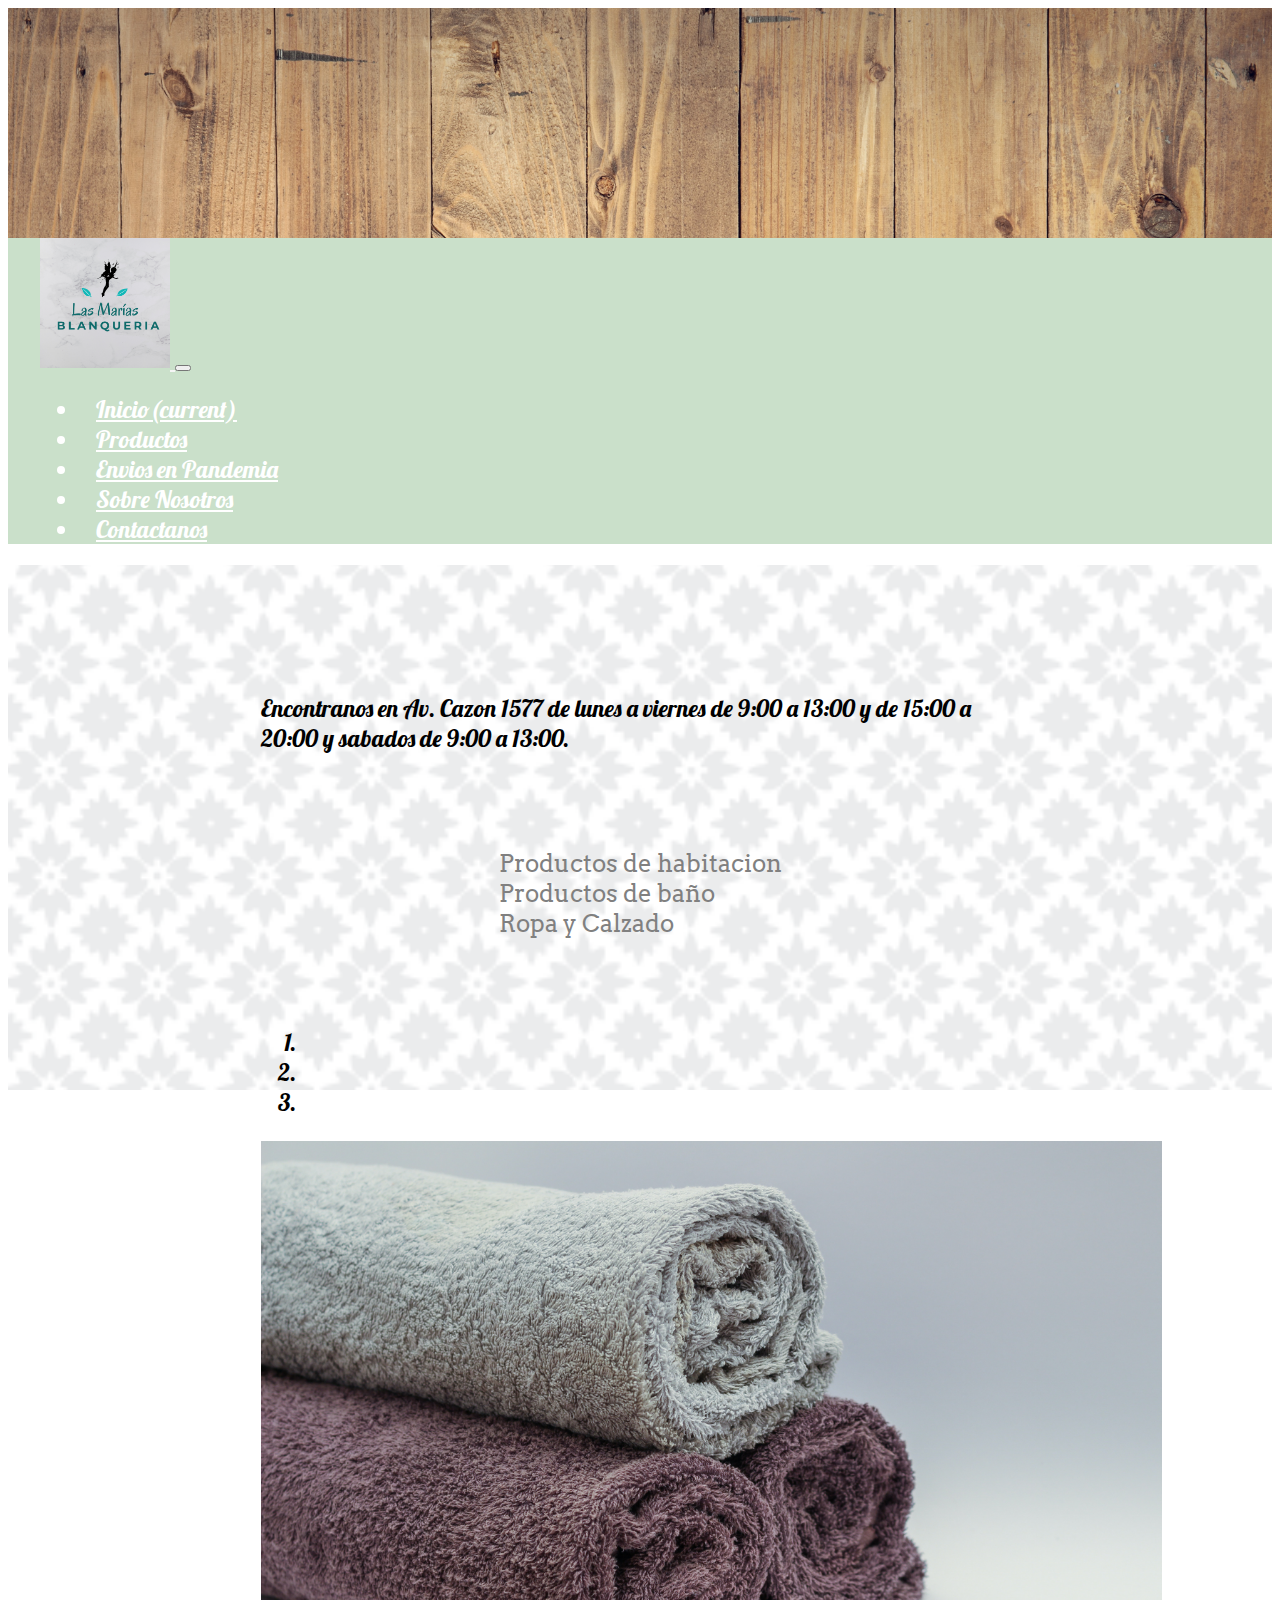
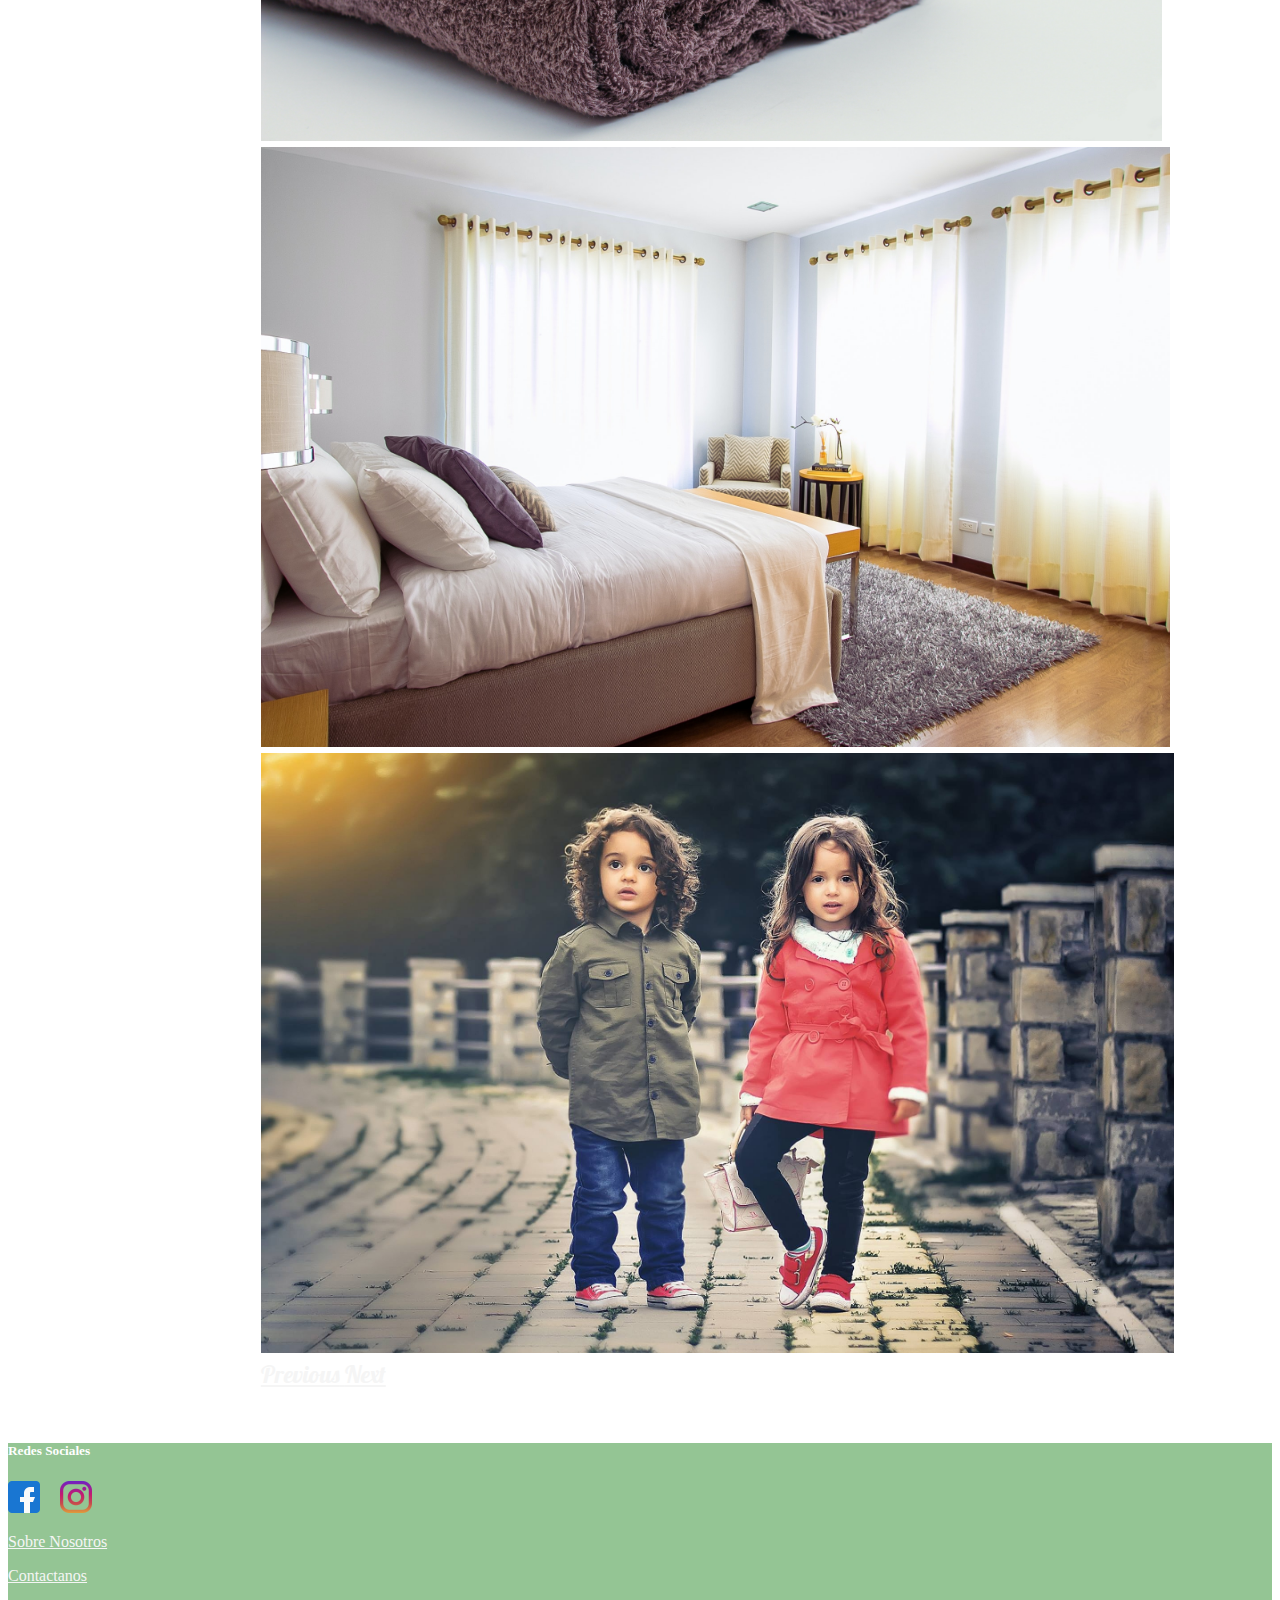
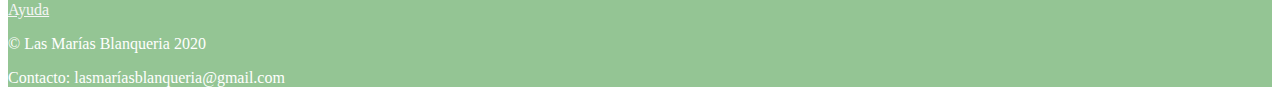
==== commit bc26e08a: "parrafos" ====
--- a/index.html
+++ b/index.html
@@ -50,7 +50,7 @@
 
     </header>
     <section class="row no gutters parrafoInicio text-center">
-        <div class="col-12">Lorem ipsum, dolor sit amet consectetur adipisicing elit. Molestias labore rem veritatis? Culpa reprehenderit aperiam dicta tenetur et rerum id voluptatibus, tempore incidunt maxime quos, officia sunt odio placeat laboriosams
+        <div class="col-12">Encontranos en Av. Cazon 1577 de lunes a viernes de 9:00 a 13:00 y de 15:00 a 20:00 y sabados de 9:00 a 13:00.</div>
           <div class="container">
             <div class="container__item">Productos de habitacion</div>
             <div class="container__item">Productos de baño</div>
@@ -107,7 +107,7 @@
               <a href="#"><p>Ayuda</p></a> 
           </div>
 
-          <div class="col-xl-4 col-lg-4 col-md-3 col-sm-12 textoFooter">
+          <div class="col-xl-2 col-lg-4 col-md-3 col-sm-12 textoFooter">
               <p class="pParrafo">© Las Marías Blanqueria 2020</p>
               <span>Contacto:</span>
               <span>lasmaríasblanqueria@gmail.com</span>      
--- a/css/style.css
+++ b/css/style.css
@@ -85,7 +85,7 @@
   font-family: 'Arvo', serif; }
 
 .container__item:hover {
-  color: blanchedalmond;
+  color: #cae0ca;
   transform: scale(1.2) translateX(18px);
   transition: 2s; }
 
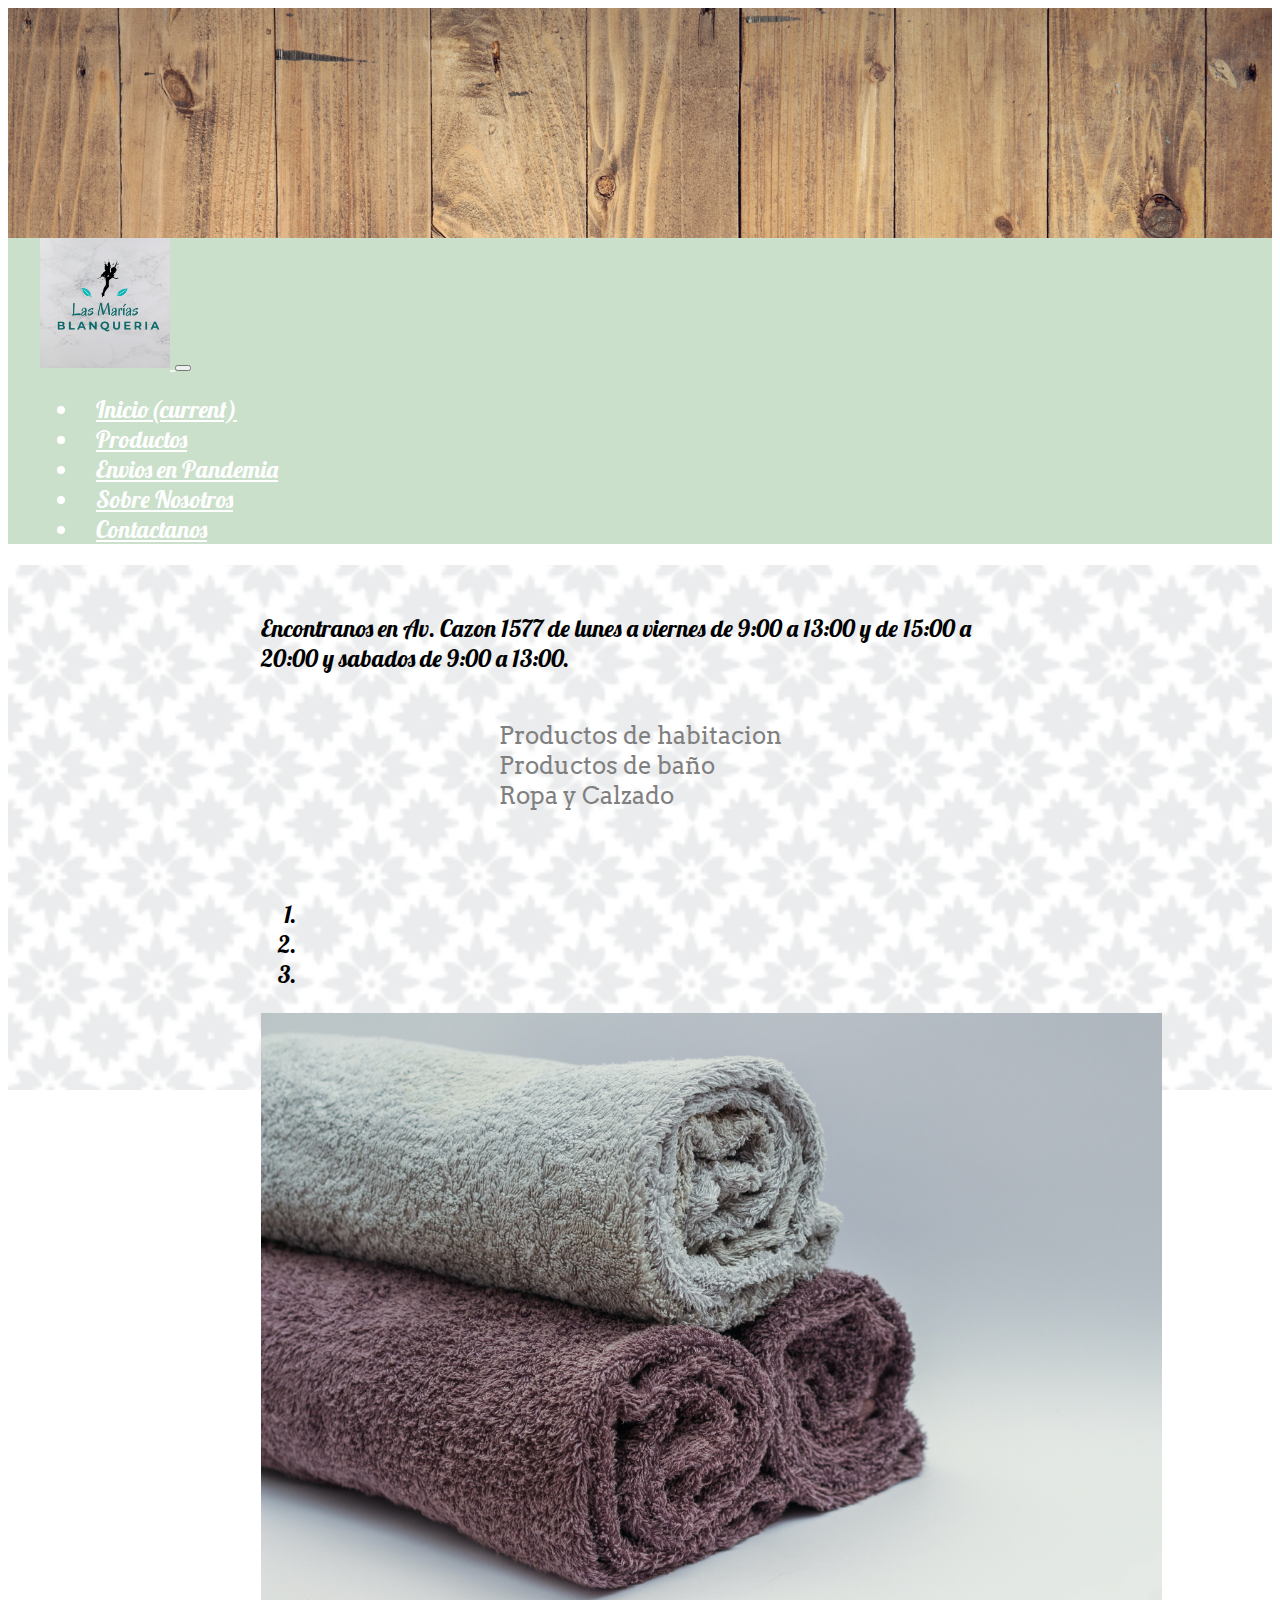
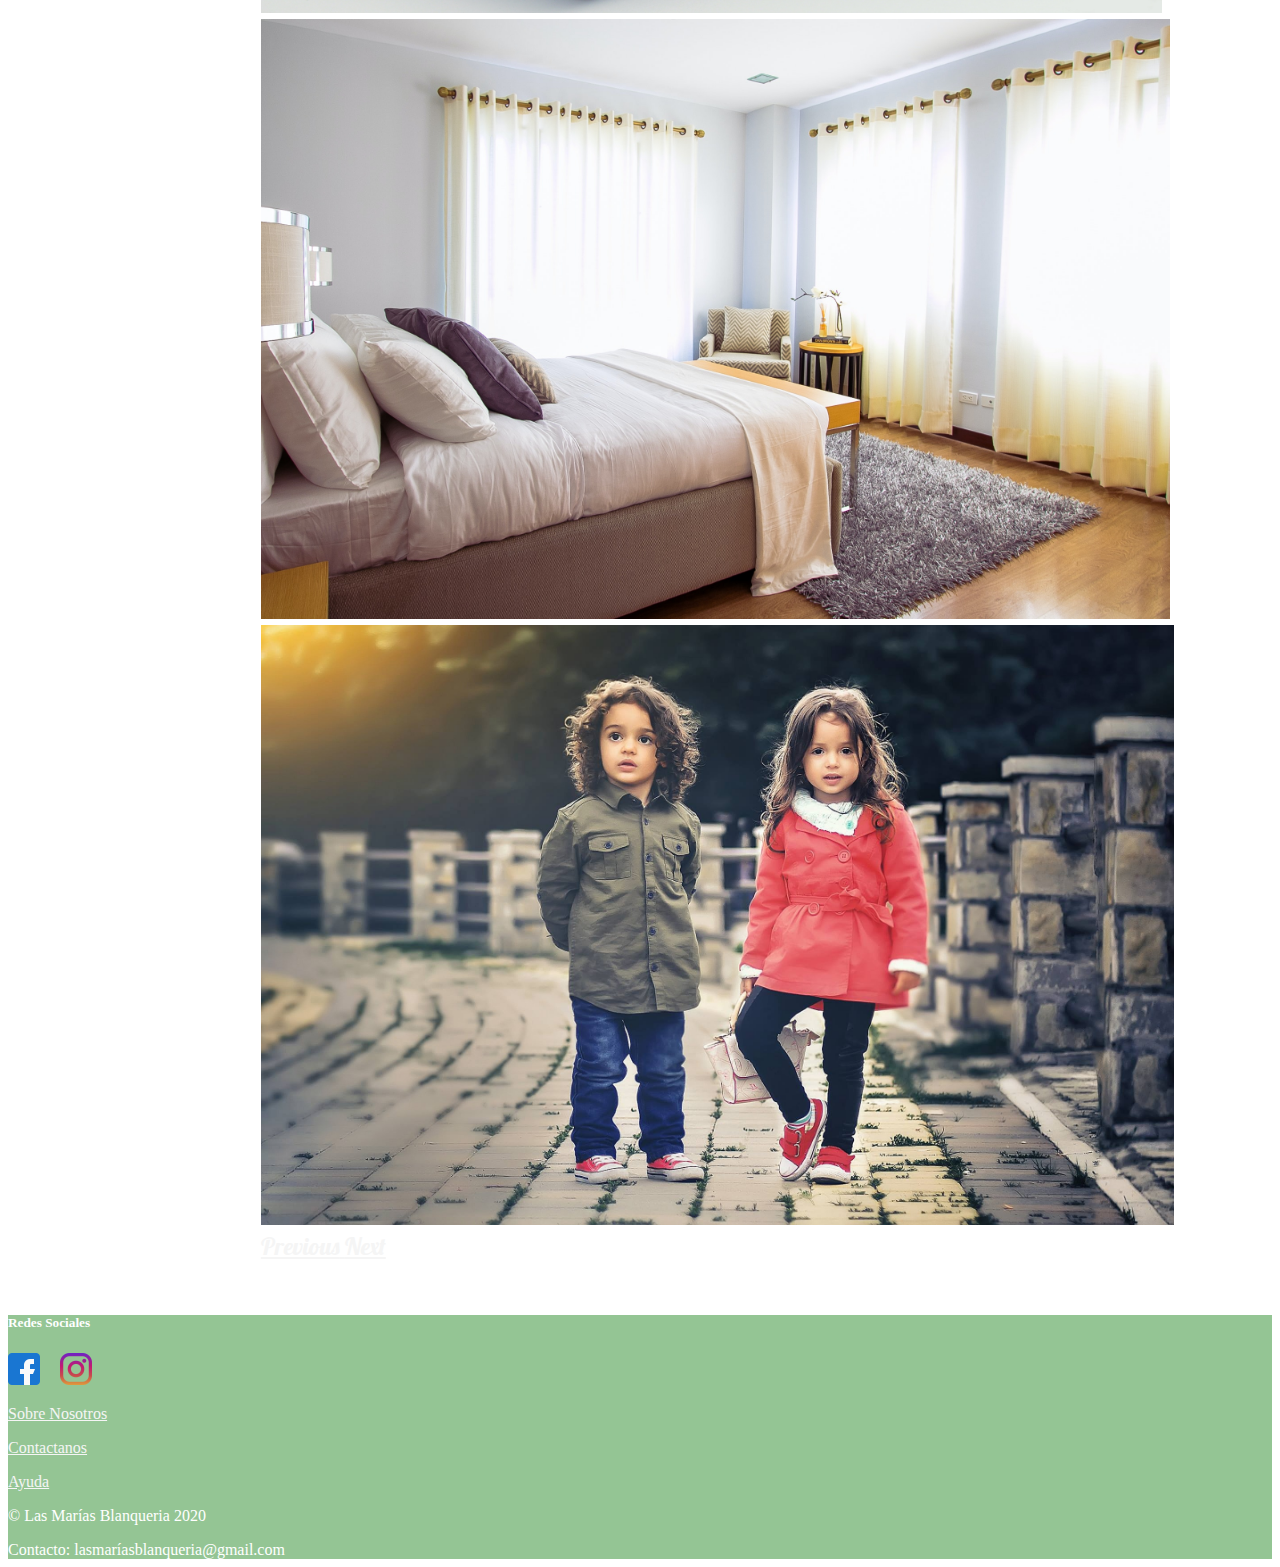
==== commit 5a0c37e2: "nuevos hipervinculos" ====
--- a/index.html
+++ b/index.html
@@ -102,8 +102,8 @@
               <h5>Redes Sociales</h5> 
               <a href="https://m.facebook.com/mariasblanqueria/"><img src="./Img/facebook (1).png" alt="icon" class="icon"></a>
               <a href="https://www.instagram.com/lasmariasblanqueria/"><img src="./Img/instagram.png" alt="icon" class="icon"></a>
-              <a href="#"><p>Sobre Nosotros</p></a>
-              <a href="#"><p>Contactanos</p></a> 
+              <a href="./views/SobreNosotros.html|"><p>Sobre Nosotros</p></a>
+              <a href="./views/Contactanos.html"><p>Contactanos</p></a> 
               <a href="#"><p>Ayuda</p></a> 
           </div>
 
--- a/css/style.css
+++ b/css/style.css
@@ -51,7 +51,7 @@
   font-family: 'Lobster', cursive;
   font-size: x-large;
   align-items: center;
-  padding-top: 8rem;
+  padding-top: 3rem;
   background-image: url(../Img/morocan.png);
   background-position: center;
   background-repeat: no-repeat;
@@ -77,7 +77,7 @@
   justify-content: center;
   margin: 0;
   padding-bottom: 4rem;
-  padding-top: 6rem; }
+  padding-top: 3rem; }
 
 .container__item {
   color: grey;
@@ -110,7 +110,7 @@
 .listaProd {
   list-style-type: disc;
   margin: 0;
-  padding-top: 5%;
+  padding-top: 3rem;
   padding-bottom: 5%;
   font-family: 'Arvo', serif; }
 
@@ -168,10 +168,10 @@
 .mapaUno {
   padding-bottom: 5rem;
   width: 100%;
-  height: 400px; }
+  height: 600px; }
 
 .mapaUno:hover {
-  transform: scale(1.2);
+  transform: scale(1.1);
   transition: 1s; }
 
 @media (max-width: 768px) {
